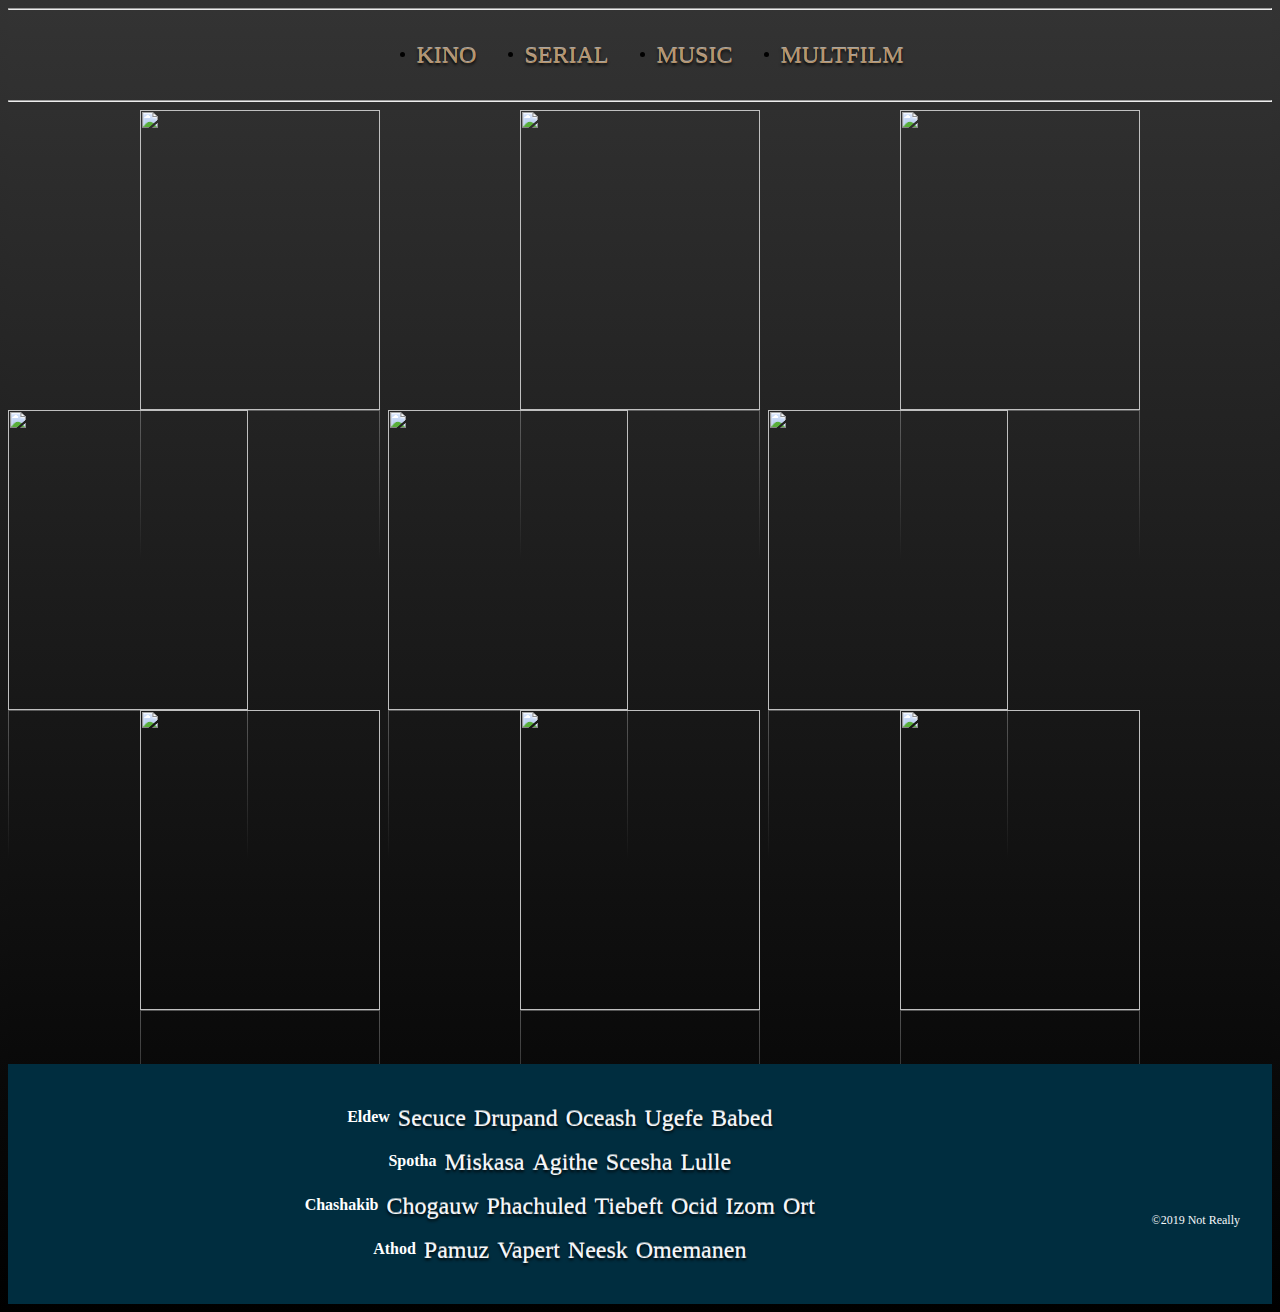
==== index.html @ 8f96cb01 "Add files via upload" ====
<!DOCTYPE html>
<html lang="en">

<head>
    <link rel="stylesheet" href="cloud.css">
    <link rel="stylesheet" href="cards.css">
    <link rel="stylesheet" href="footer.css">
    <link rel="stylesheet" href="style.css">
    <meta charset="UTF-8">
    <meta http-equiv="X-UA-Compatible" content="IE=edge">
    <meta name="viewport" content="width=device-width, initial-scale=1.0">
    <title>KinoGo</title>
</head>

<body>
    <!--menu  -->
    
    <hr>
    <center>
        <table >
            <tr>
                <td>
                    <nav>
                        <ul class="menu">
                            <li><a href="KINO.html">KINO</a></li>


                        </ul>
                    </nav>
                </td>
                <td></td>
                <td>
                    <nav>
                        <ul class="menu">

                            <li><a href="NETFLIX.html">SERIAL</a></li>

                        </ul>
                    </nav>
                </td>
                <td></td>
                <td>
                    <nav>
                        <ul class="menu">

                            <li><a href="MUSIC.html">MUSIC</a></li>

                        </ul>
                    </nav>
                </td>
                <td></td>
                <td>
                    <nav>
                        <ul class="menu">

                            <li><a href="MULTFILM.html">MULTFILM</a></li>

                        </ul>
                    </nav>
                </td>

            </tr>
        </table>
    </center>
    <hr>
    <!-- icloud -->
    <div class='clouds'>
        <div class='clouds-1'></div>
        <div class='clouds-2'></div>
        <div class='clouds-3'></div>
      </div>
      
    <!-- cards -->

    <center>
        <div class="scene">
            <div class="card">
              <div class="card__face card__face--front">
                <img src="https://get.wallhere.com/photo/1440x1152-px-book-characters-comic-entertainment-marvel-superhero-1661849.jpg" />
              </div>
              <div class="card__face card__face--back">
                <img src="https://i.imgur.com/zGajB89.jpg" />
              </div>
            </div>
            <div class="card">
              <div class="card__face card__face--front">
                <img src="https://media.gqitalia.it/photos/5dde8dd45c24a50008373556/master/w_450" />
              </div>
              <div class="card__face card__face--back">
                <img src="https://i.memurhaber.com/storage/files/images/2021/01/30/netflix-2Y1M.jpg" />
              </div>
            </div>
            <div class="card">
              <div class="card__face card__face--front">
                <img src="https://peerscommunications.com/wp-content/uploads/2017/06/170520_Ushuaia_Ants_AR_003.jpg" />
              </div>
              <div class="card__face card__face--back">
                <img src="https://mir-s3-cdn-cf.behance.net/project_modules/1400/ec23da77220237.5c812157d4611.jpg" />
              </div>
            </div>
          </div>
    </center>
    <div class="scene">
        <div class="card">
          <div class="card__face card__face--front">
            <img src="https://ivbb.ru/domain_dependent/ivbb.ru/uploadify/ea925c9c25bba48c670a0df76b5f66f4.jpg" />
          </div>
          <div class="card__face card__face--back">
            <img src="https://i.pinimg.com/originals/6e/23/a2/6e23a2c92ea63ccd00172a6d58de8784.jpg" />
          </div>
        </div>
        <div class="card">
          <div class="card__face card__face--front">
            <img src="https://c-ash.smule.com/rs-s80/arr/d2/4d/12d10b97-7884-41d4-ad68-0d35ddee8ca6_1024.jpg" />
          </div>
          <div class="card__face card__face--back">
            <img src="https://storage.vsemayki.ru/images/0/1/1702/1702473/previews/people_1_pad_front_white_500.jpg" />
          </div>
        </div>
        <div class="card">
          <div class="card__face card__face--front">
            <img src="https://98.img.avito.st/1280x960/5644055898.jpg" />
          </div>
          <div class="card__face card__face--back">
            <img src="https://on-desktop.com/wps/2019Movies_Avengers_movie_logo__Final_2019_on_black_background_134655_.jpg" />
          </div>
        </div>
      </div>
      <center>
        <div class="scene">
            <div class="card">
              <div class="card__face card__face--front">
                <img src="https://123images.co/movies/1230118689-cover-Bean.jpg" />
              </div>
              <div class="card__face card__face--back">
                <img src="https://yt3.ggpht.com/ytc/AKedOLQd-NNOjLSsd2pYsgfZKLnsWhhAaGlq3ByKj42v=s900-c-k-c0x00ffffff-no-rj" />
              </div>
            </div>
            <div class="card">
              <div class="card__face card__face--front">
                <img src="https://sfwallpaper.com/images/ra-one-wallpapers-7.jpg" />
              </div>
              <div class="card__face card__face--back">
                <img src="https://cdn1.vectorstock.com/i/1000x1000/85/20/bollywood-indian-cinema-film-banner-vector-20978520.jpg" />
              </div>
            </div>
            <div class="card">
              <div class="card__face card__face--front">
                <img src="https://www.qualtrics.com/m/assets/blog/wp-content/uploads/2018/10/shutterstock_783024103.jpg" />
              </div>
              <div class="card__face card__face--back">
                <img src="https://img.wallpapersafari.com/tablet/1536/2048/8/92/2oQTuX.jpg" />
              </div>
            </div>
          </div>
      </center>
      
    <!-- footer boshlandi -->
    <br><br><br>
    <div>
     
        <div class="main"></div>
        <div class="footer">
          <div class="bubbles">
            <div class="bubble" style="--size:4.8436909089153035rem; --distance:7.703247791414514rem; --position:43.08534248690945%; --time:2.9923914651624837s; --delay:-2.530406075568427s;"></div>
            <div class="bubble" style="--size:3.8053738165896966rem; --distance:7.496958463695273rem; --position:2.122734325105167%; --time:3.3609518720122478s; --delay:-2.205857907399626s;"></div>
            <div class="bubble" style="--size:4.245391003540157rem; --distance:7.684398647634795rem; --position:3.0133934113496785%; --time:3.281449524153247s; --delay:-3.6645976041377524s;"></div>
            <div class="bubble" style="--size:2.1448042249776673rem; --distance:9.4200720912188rem; --position:67.13509320763403%; --time:2.874307173230625s; --delay:-3.794015926933732s;"></div>
            <div class="bubble" style="--size:2.1017282247334625rem; --distance:9.61971379171845rem; --position:74.23284272844437%; --time:3.4275333671443864s; --delay:-2.3726718737148698s;"></div>
            <div class="bubble" style="--size:5.004476713509907rem; --distance:8.939396537647884rem; --position:41.337132465689905%; --time:2.5105134458905574s; --delay:-3.0852374140205407s;"></div>
            <div class="bubble" style="--size:4.612124645361498rem; --distance:6.532901316641849rem; --position:96.38952345709397%; --time:2.873922741221822s; --delay:-2.9304983496564385s;"></div>
            <div class="bubble" style="--size:3.67298529265185rem; --distance:7.306356578279278rem; --position:39.237649511849085%; --time:3.9197575457588276s; --delay:-2.513045507375196s;"></div>
            <div class="bubble" style="--size:4.718684244779582rem; --distance:8.26749252769137rem; --position:96.204359836238%; --time:2.938500645315232s; --delay:-2.6210310131819745s;"></div>
            <div class="bubble" style="--size:5.519944112950829rem; --distance:6.905675693982235rem; --position:63.831923220033346%; --time:2.647543105737079s; --delay:-2.123616926542606s;"></div>
            <div class="bubble" style="--size:4.598879805563963rem; --distance:9.449833134748644rem; --position:11.64141292482848%; --time:2.362751681468336s; --delay:-3.7233774254697045s;"></div>
            <div class="bubble" style="--size:2.5134324173372677rem; --distance:9.71983674606605rem; --position:51.63288987735035%; --time:3.809838185515778s; --delay:-3.7876836068134665s;"></div>
            <div class="bubble" style="--size:2.448864519131509rem; --distance:7.904373887066755rem; --position:68.82726773620836%; --time:3.126274170441706s; --delay:-3.9470154669211475s;"></div>
            <div class="bubble" style="--size:3.010228711600117rem; --distance:9.258680539425765rem; --position:36.89721868485263%; --time:2.823215686078926s; --delay:-2.890295856790698s;"></div>
            <div class="bubble" style="--size:5.62493467206488rem; --distance:7.381774333112323rem; --position:63.34656644087116%; --time:3.718219068423884s; --delay:-3.918626235290835s;"></div>
            <div class="bubble" style="--size:3.0057274962805565rem; --distance:9.104486680414528rem; --position:39.21021059513021%; --time:3.4133253290047376s; --delay:-2.454949118429213s;"></div>
            <div class="bubble" style="--size:4.960331059368712rem; --distance:8.962892165273395rem; --position:82.52675621459142%; --time:2.6803310225075534s; --delay:-3.5374520648501164s;"></div>
            <div class="bubble" style="--size:5.627762071694799rem; --distance:8.37898860248394rem; --position:68.27006984504425%; --time:2.6383951636502063s; --delay:-2.134224871276006s;"></div>
            <div class="bubble" style="--size:5.853724819112477rem; --distance:7.873667985953613rem; --position:75.48526584303983%; --time:3.394798396319456s; --delay:-2.8083933431117116s;"></div>
            <div class="bubble" style="--size:5.9398480241051335rem; --distance:7.429118514366297rem; --position:92.72245160608617%; --time:3.177815242528899s; --delay:-2.404184645112944s;"></div>
            <div class="bubble" style="--size:2.439357149187659rem; --distance:6.749536514938886rem; --position:20.060296555754075%; --time:3.256775309754085s; --delay:-3.6238573392282762s;"></div>
            <div class="bubble" style="--size:2.2395226365255407rem; --distance:7.708262767370497rem; --position:5.79856668810811%; --time:2.9834783166556846s; --delay:-2.523553408453023s;"></div>
            <div class="bubble" style="--size:3.3500105897537624rem; --distance:8.249138166347308rem; --position:23.565342453283694%; --time:2.793996995940344s; --delay:-3.345214497257661s;"></div>
            <div class="bubble" style="--size:4.8076031098747904rem; --distance:7.463213090126332rem; --position:56.87726189615258%; --time:2.5238765614706944s; --delay:-2.206396767303543s;"></div>
            <div class="bubble" style="--size:3.2672805944337755rem; --distance:7.871910685188206rem; --position:34.31002664529463%; --time:2.428726459219504s; --delay:-2.5557234685309758s;"></div>
            <div class="bubble" style="--size:3.416344246624554rem; --distance:9.849020443527678rem; --position:61.06063996622227%; --time:2.985432641382378s; --delay:-2.989432477606338s;"></div>
            <div class="bubble" style="--size:5.978855606419549rem; --distance:9.496581732816317rem; --position:101.26399302811112%; --time:3.3190342191367166s; --delay:-2.8787017314511028s;"></div>
            <div class="bubble" style="--size:4.862753122291161rem; --distance:9.504997803128084rem; --position:99.50361974351277%; --time:2.822094792845156s; --delay:-3.117630978122073s;"></div>
            <div class="bubble" style="--size:2.168158495737038rem; --distance:6.492601682047056rem; --position:64.76514085232171%; --time:2.5451862738225857s; --delay:-2.651106525923327s;"></div>
            <div class="bubble" style="--size:3.297079215965348rem; --distance:7.395102666905172rem; --position:7.7283788014527754%; --time:2.558260921051228s; --delay:-2.1656785755134225s;"></div>
            <div class="bubble" style="--size:5.953709452008038rem; --distance:8.646078231542884rem; --position:20.952668759751656%; --time:3.0901580142872116s; --delay:-2.3722399699389602s;"></div>
            <div class="bubble" style="--size:4.49752103532192rem; --distance:8.843094836046967rem; --position:79.1999316785362%; --time:2.8674886459790634s; --delay:-2.395028261864478s;"></div>
            <div class="bubble" style="--size:5.218941486634177rem; --distance:9.662626786124243rem; --position:95.14185050214597%; --time:3.368363302434963s; --delay:-3.005502408939157s;"></div>
            <div class="bubble" style="--size:3.9588352792148838rem; --distance:7.613279154220747rem; --position:61.32333697014779%; --time:3.817744275374658s; --delay:-2.941920290122716s;"></div>
            <div class="bubble" style="--size:5.737576721346976rem; --distance:7.659962172796184rem; --position:15.742606867072219%; --time:3.010804141962269s; --delay:-2.660317634818165s;"></div>
            <div class="bubble" style="--size:4.579988213209687rem; --distance:6.991122561196143rem; --position:10.853905701461336%; --time:3.7459105895323868s; --delay:-3.748019252102981s;"></div>
            <div class="bubble" style="--size:3.982423063650555rem; --distance:9.107333376085101rem; --position:5.864094421686643%; --time:2.393026811859977s; --delay:-2.299531949047705s;"></div>
            <div class="bubble" style="--size:2.8500281022822236rem; --distance:9.303157693409382rem; --position:31.784225211782392%; --time:3.711213914637443s; --delay:-2.0411907544755037s;"></div>
            <div class="bubble" style="--size:3.6104506130596965rem; --distance:9.010581320102974rem; --position:29.14422273953621%; --time:2.788270930983639s; --delay:-3.4106344274448603s;"></div>
            <div class="bubble" style="--size:2.015953454048409rem; --distance:7.5532054136067455rem; --position:0.7744691046140169%; --time:2.135164856309622s; --delay:-3.473994166206914s;"></div>
            <div class="bubble" style="--size:5.629665027685289rem; --distance:7.0030732542930325rem; --position:86.5259222894044%; --time:2.2484904630032845s; --delay:-2.915027320210526s;"></div>
            <div class="bubble" style="--size:4.220305868950982rem; --distance:9.51052098659412rem; --position:32.50303565255251%; --time:2.1250287666168064s; --delay:-2.854352275011831s;"></div>
            <div class="bubble" style="--size:4.7746623993131205rem; --distance:8.793143000554192rem; --position:16.821080603648888%; --time:2.6427118352671792s; --delay:-3.525736246052827s;"></div>
            <div class="bubble" style="--size:5.509841177017924rem; --distance:9.302283735384762rem; --position:29.951951790029362%; --time:2.8580624906885235s; --delay:-3.4128199893315s;"></div>
            <div class="bubble" style="--size:5.457878597649892rem; --distance:9.515424507482093rem; --position:66.10227413756594%; --time:2.3845342292827088s; --delay:-2.406550079847942s;"></div>
            <div class="bubble" style="--size:2.0541844484868985rem; --distance:9.320889420745493rem; --position:83.06655783885589%; --time:3.3505148185672704s; --delay:-2.292550628406899s;"></div>
            <div class="bubble" style="--size:5.238824499591081rem; --distance:6.058788258538271rem; --position:47.52463799829391%; --time:2.797835856564552s; --delay:-2.439405713333046s;"></div>
            <div class="bubble" style="--size:3.435019027372487rem; --distance:6.475530858195309rem; --position:68.41899548366395%; --time:3.4123077396814283s; --delay:-3.761251687463485s;"></div>
            <div class="bubble" style="--size:3.3252515003814302rem; --distance:8.94138289886665rem; --position:-3.814623281625009%; --time:2.438728934931499s; --delay:-2.2674412958509373s;"></div>
            <div class="bubble" style="--size:5.854395830521067rem; --distance:7.6773332353689305rem; --position:6.0711344250685855%; --time:2.1359182335415308s; --delay:-3.568168342228178s;"></div>
            <div class="bubble" style="--size:3.021539972607475rem; --distance:9.373086151155489rem; --position:58.04974339238017%; --time:3.441681859848895s; --delay:-2.4811058264680086s;"></div>
            <div class="bubble" style="--size:2.2512586508617707rem; --distance:7.377008180370898rem; --position:79.32244183687821%; --time:2.821127166068864s; --delay:-3.1162162160291618s;"></div>
            <div class="bubble" style="--size:3.9789517398297463rem; --distance:8.46449300272211rem; --position:72.25892600116364%; --time:3.8453835866044828s; --delay:-2.2049735242191617s;"></div>
            <div class="bubble" style="--size:2.979268447766901rem; --distance:8.151809538073678rem; --position:65.15633329785999%; --time:2.1833727932906632s; --delay:-2.3081842840759266s;"></div>
            <div class="bubble" style="--size:3.9961043890390266rem; --distance:9.140022069714487rem; --position:-3.1448260441713805%; --time:3.9911716454427113s; --delay:-2.812977212016212s;"></div>
            <div class="bubble" style="--size:3.0215152943410315rem; --distance:9.764396118967273rem; --position:65.1564643480488%; --time:3.5227583807708425s; --delay:-3.1585919762756025s;"></div>
            <div class="bubble" style="--size:2.727701411055059rem; --distance:7.218110068088537rem; --position:72.39168913248076%; --time:2.3501159746443987s; --delay:-2.161657225797021s;"></div>
            <div class="bubble" style="--size:3.083355659998019rem; --distance:7.1732135320879475rem; --position:6.757411846075737%; --time:2.358705876056984s; --delay:-2.97608167890185s;"></div>
            <div class="bubble" style="--size:4.2741926919432975rem; --distance:6.486437295315182rem; --position:60.131856303098274%; --time:3.6466794856370526s; --delay:-2.817621750720523s;"></div>
            <div class="bubble" style="--size:2.1519845497964702rem; --distance:6.118550491604238rem; --position:36.1907726775582%; --time:2.2597612081629657s; --delay:-2.0003603686659206s;"></div>
            <div class="bubble" style="--size:4.482029318675527rem; --distance:7.595327840738071rem; --position:55.91858151956551%; --time:2.2186777443935624s; --delay:-3.548334263216015s;"></div>
            <div class="bubble" style="--size:4.645780025702566rem; --distance:9.845919894695674rem; --position:4.545575556265328%; --time:2.6367489561237787s; --delay:-3.757882750322202s;"></div>
            <div class="bubble" style="--size:3.9814394978825414rem; --distance:6.875418498728276rem; --position:81.29603040975232%; --time:2.286131341289712s; --delay:-2.0708019485249354s;"></div>
            <div class="bubble" style="--size:3.6293698656987816rem; --distance:8.785083210862817rem; --position:54.114700085799576%; --time:3.9642743475303837s; --delay:-2.4862848042996144s;"></div>
            <div class="bubble" style="--size:3.4539721466008055rem; --distance:8.503463154745805rem; --position:18.340009140439065%; --time:3.973086218260249s; --delay:-3.7689812562385363s;"></div>
            <div class="bubble" style="--size:2.91208035635934rem; --distance:8.625199050070105rem; --position:45.20164240112991%; --time:3.5288851553508405s; --delay:-2.428460957192093s;"></div>
            <div class="bubble" style="--size:4.498540599925983rem; --distance:8.648764134812819rem; --position:47.77850067223031%; --time:2.1274709133494505s; --delay:-3.7939416310813847s;"></div>
            <div class="bubble" style="--size:5.692498731649108rem; --distance:6.638508381462591rem; --position:72.99190623520099%; --time:3.8444775205894466s; --delay:-2.848603297995774s;"></div>
            <div class="bubble" style="--size:4.966198558676656rem; --distance:9.23140054852475rem; --position:62.6839891112176%; --time:2.101934520788729s; --delay:-3.2698448170080674s;"></div>
            <div class="bubble" style="--size:5.876176520406477rem; --distance:8.817173449015069rem; --position:5.727321669713794%; --time:2.5777251471628073s; --delay:-2.0252183249675015s;"></div>
            <div class="bubble" style="--size:3.7685028238319225rem; --distance:9.150947443648723rem; --position:69.39004293711767%; --time:3.414691166594033s; --delay:-2.6584859606734472s;"></div>
            <div class="bubble" style="--size:4.811660920618497rem; --distance:8.352709980985171rem; --position:89.17734256638218%; --time:2.1676128737584754s; --delay:-2.439648380617449s;"></div>
            <div class="bubble" style="--size:4.57386471616402rem; --distance:7.264058016431909rem; --position:24.04524790799899%; --time:3.7034007995096485s; --delay:-3.8263565156081665s;"></div>
            <div class="bubble" style="--size:3.146388282194958rem; --distance:7.7329539329550645rem; --position:97.95633745354702%; --time:3.3532557949739235s; --delay:-3.064022729684425s;"></div>
            <div class="bubble" style="--size:2.491552461775971rem; --distance:8.540678124629668rem; --position:88.28014175735848%; --time:2.5151503630792593s; --delay:-3.0298407331263335s;"></div>
            <div class="bubble" style="--size:5.734557235869862rem; --distance:8.414353829516523rem; --position:59.7824177324931%; --time:3.4512428543630342s; --delay:-2.82617790137865s;"></div>
            <div class="bubble" style="--size:5.458196187982136rem; --distance:8.694801376935143rem; --position:92.39995400845619%; --time:2.594639303889327s; --delay:-2.1744002633598014s;"></div>
            <div class="bubble" style="--size:5.6498478424668175rem; --distance:7.589200307503659rem; --position:43.9887022013147%; --time:3.9678699787064717s; --delay:-3.039035570920091s;"></div>
            <div class="bubble" style="--size:2.223241063457764rem; --distance:6.612268771231554rem; --position:37.77068164326943%; --time:2.9003556292461767s; --delay:-2.751545057186552s;"></div>
            <div class="bubble" style="--size:3.2448579606694823rem; --distance:9.997089773948748rem; --position:60.85139485787906%; --time:2.2143641690535443s; --delay:-3.481601535881165s;"></div>
            <div class="bubble" style="--size:3.3455304816029106rem; --distance:7.654775862346279rem; --position:85.76289435966012%; --time:2.5668580404732264s; --delay:-2.5451090023352703s;"></div>
            <div class="bubble" style="--size:5.466475875250333rem; --distance:7.147100838765525rem; --position:44.776413372849966%; --time:2.916620805794788s; --delay:-3.1918927710931824s;"></div>
            <div class="bubble" style="--size:3.7822268601472135rem; --distance:9.92547706075497rem; --position:45.21196354794122%; --time:2.556858726454175s; --delay:-3.8565690202828766s;"></div>
            <div class="bubble" style="--size:5.640850670408778rem; --distance:6.8227535188217185rem; --position:30.187581809052546%; --time:3.6985890233502046s; --delay:-3.468905736263373s;"></div>
            <div class="bubble" style="--size:3.222314438463054rem; --distance:8.678423571082462rem; --position:62.26866750261097%; --time:3.9720549094869284s; --delay:-2.7623841776104308s;"></div>
            <div class="bubble" style="--size:3.9871220045373175rem; --distance:6.3039274472634075rem; --position:100.35180877807692%; --time:3.1828633409072444s; --delay:-3.5909408721104725s;"></div>
            <div class="bubble" style="--size:5.531232709446914rem; --distance:8.752086927171149rem; --position:23.20040647983111%; --time:3.645477551553951s; --delay:-2.3190244994322438s;"></div>
            <div class="bubble" style="--size:4.0154049298057695rem; --distance:9.111221520635677rem; --position:18.3623622502878%; --time:2.9462121802993906s; --delay:-2.16062864270124s;"></div>
            <div class="bubble" style="--size:4.718316913428251rem; --distance:9.512549567460981rem; --position:59.7725038927842%; --time:3.2497608452532885s; --delay:-2.092094900609238s;"></div>
            <div class="bubble" style="--size:2.501971103381397rem; --distance:9.160352173571917rem; --position:59.143060997874414%; --time:2.156042170701511s; --delay:-2.383827142064665s;"></div>
            <div class="bubble" style="--size:3.6159197198222754rem; --distance:8.61424729418642rem; --position:61.859198739578474%; --time:2.3569812936735164s; --delay:-2.6163542203576706s;"></div>
            <div class="bubble" style="--size:4.579634558974586rem; --distance:6.120097600533496rem; --position:103.50286489447943%; --time:2.4221181396139757s; --delay:-3.4647558797096925s;"></div>
            <div class="bubble" style="--size:2.953284592310937rem; --distance:7.964663020821071rem; --position:68.59507696566688%; --time:2.199182703644182s; --delay:-3.2767594022035587s;"></div>
            <div class="bubble" style="--size:2.2547481849296043rem; --distance:7.99185886300863rem; --position:25.562207368155047%; --time:3.8969351747807135s; --delay:-2.114930327374146s;"></div>
            <div class="bubble" style="--size:4.065755591363204rem; --distance:7.6538896027071rem; --position:101.07743760203256%; --time:2.375353499364949s; --delay:-2.333465557989425s;"></div>
            <div class="bubble" style="--size:4.843494265097675rem; --distance:7.752053706825644rem; --position:65.5150308614547%; --time:2.8916060087302693s; --delay:-2.9099074921542436s;"></div>
            <div class="bubble" style="--size:2.3039985096786797rem; --distance:7.670485522440712rem; --position:52.81312341690622%; --time:2.273494913608977s; --delay:-3.098090210011079s;"></div>
            <div class="bubble" style="--size:3.7739190422611717rem; --distance:6.459740579868784rem; --position:0.8160104567119646%; --time:3.518513398928417s; --delay:-2.7449363624246472s;"></div>
            <div class="bubble" style="--size:2.9155810617092284rem; --distance:7.702035444184007rem; --position:27.194725548375715%; --time:2.711824533639369s; --delay:-2.899404617898212s;"></div>
            <div class="bubble" style="--size:5.742845430100364rem; --distance:6.854814784833178rem; --position:51.61264963923504%; --time:2.0569242706863147s; --delay:-2.807045910291086s;"></div>
            <div class="bubble" style="--size:3.0397291827162283rem; --distance:8.728175899696634rem; --position:94.3574851512586%; --time:2.331695411200928s; --delay:-3.3199227803734273s;"></div>
            <div class="bubble" style="--size:5.840846284000961rem; --distance:7.667266472410315rem; --position:48.07474474261366%; --time:3.93106029006769s; --delay:-3.021960987155871s;"></div>
            <div class="bubble" style="--size:3.623672995782645rem; --distance:7.156693307937016rem; --position:46.88167532243306%; --time:2.5087901238347614s; --delay:-2.1565661854852007s;"></div>
            <div class="bubble" style="--size:3.2213984038760968rem; --distance:6.044973538735969rem; --position:-0.2957916052173122%; --time:3.85891196679816s; --delay:-3.6664960852856523s;"></div>
            <div class="bubble" style="--size:2.890298367054804rem; --distance:7.638820896559074rem; --position:48.85863178593452%; --time:3.877289032558172s; --delay:-3.8265939697791667s;"></div>
            <div class="bubble" style="--size:2.419766432341418rem; --distance:6.530237114055094rem; --position:57.748624410068395%; --time:2.2631236485077864s; --delay:-3.92563611815085s;"></div>
            <div class="bubble" style="--size:4.271926057891532rem; --distance:6.059848496288378rem; --position:53.1407403287566%; --time:2.000474576447054s; --delay:-2.216151145207444s;"></div>
            <div class="bubble" style="--size:2.309702889000503rem; --distance:7.250941918170202rem; --position:47.195193195316044%; --time:2.989702068127468s; --delay:-2.5586836937165693s;"></div>
            <div class="bubble" style="--size:5.696830670733078rem; --distance:9.792066264281349rem; --position:101.42359260799726%; --time:3.258531484794824s; --delay:-2.3408983918783273s;"></div>
            <div class="bubble" style="--size:4.474532166350195rem; --distance:9.32832783646321rem; --position:70.23811198283084%; --time:2.736190114291878s; --delay:-2.934342986652837s;"></div>
            <div class="bubble" style="--size:2.7424492950643042rem; --distance:6.63255187944247rem; --position:19.528658036454594%; --time:2.8720148791913807s; --delay:-2.5722697077275978s;"></div>
            <div class="bubble" style="--size:4.558063278740994rem; --distance:7.124490106483711rem; --position:40.54410229994234%; --time:3.6054701540047147s; --delay:-3.0053811416085607s;"></div>
            <div class="bubble" style="--size:4.932234381633339rem; --distance:9.61248003654352rem; --position:27.842219744576354%; --time:3.0467274623494616s; --delay:-2.4698307418399774s;"></div>
            <div class="bubble" style="--size:5.192100743905022rem; --distance:9.757707595986886rem; --position:18.888005616347336%; --time:2.5976828442908153s; --delay:-2.122279037482236s;"></div>
            <div class="bubble" style="--size:4.873957136243959rem; --distance:7.969452750431643rem; --position:18.590418049874827%; --time:2.7230410765679114s; --delay:-3.7853869338782133s;"></div>
            <div class="bubble" style="--size:2.4210742171393997rem; --distance:6.140968783647183rem; --position:61.10006205496438%; --time:2.57901331298406s; --delay:-3.1226893332643315s;"></div>
            <div class="bubble" style="--size:4.104556685490009rem; --distance:7.484113380305308rem; --position:47.89215566853818%; --time:2.3600082508902895s; --delay:-2.0759080319971783s;"></div>
            <div class="bubble" style="--size:4.726801173997058rem; --distance:9.544411789416829rem; --position:90.63123024729387%; --time:3.7443260877587425s; --delay:-2.661179383666601s;"></div>
            <div class="bubble" style="--size:4.329085884444302rem; --distance:8.687382896083724rem; --position:80.79648222252878%; --time:3.1537146568050893s; --delay:-3.9802953391242037s;"></div>
            <div class="bubble" style="--size:3.8827591364510514rem; --distance:7.093119026981025rem; --position:85.2466217200068%; --time:3.7875636697146353s; --delay:-2.6463128071766655s;"></div>
            <div class="bubble" style="--size:5.467639169838259rem; --distance:7.334866930218544rem; --position:24.47296949514333%; --time:2.715049813035084s; --delay:-2.9922111929099104s;"></div>
            <div class="bubble" style="--size:3.2110888529891453rem; --distance:7.887140412380569rem; --position:5.529496630174924%; --time:2.9304902771177517s; --delay:-3.5048617562442668s;"></div>
            <div class="bubble" style="--size:3.435086213730112rem; --distance:8.254220029356166rem; --position:9.421202013309461%; --time:3.127667935208413s; --delay:-2.939928004137425s;"></div>
            <div class="bubble" style="--size:3.6500542192000793rem; --distance:9.51804349002775rem; --position:6.989676155586002%; --time:3.3835886231162133s; --delay:-2.38252248804383s;"></div>
            <div class="bubble" style="--size:4.632003861694586rem; --distance:8.45921469834289rem; --position:83.30580315717576%; --time:2.8918521728233766s; --delay:-2.787612324321662s;"></div>
            <div class="bubble" style="--size:3.942961228273046rem; --distance:9.626596422074122rem; --position:82.28950989157056%; --time:3.9087838748698878s; --delay:-3.6063303825599666s;"></div>
            <div class="bubble" style="--size:2.5136456956439206rem; --distance:7.435128075267018rem; --position:10.227606059548659%; --time:3.9056555137715145s; --delay:-3.0398419699820844s;"></div>
            <div class="bubble" style="--size:4.260178041323944rem; --distance:7.646604770552397rem; --position:13.740538404636343%; --time:3.488518711628271s; --delay:-3.200693619126879s;"></div>
          </div>
          <div class="content">
            <div>
              <div><b>Eldew</b><a href="#">Secuce</a><a href="#">Drupand</a><a href="#">Oceash</a><a href="#">Ugefe</a><a href="#">Babed</a></div>
              <div><b>Spotha</b><a href="#">Miskasa</a><a href="#">Agithe</a><a href="#">Scesha</a><a href="#">Lulle</a></div>
              <div><b>Chashakib</b><a href="#">Chogauw</a><a href="#">Phachuled</a><a href="#">Tiebeft</a><a href="#">Ocid</a><a href="#">Izom</a><a href="#">Ort</a></div>
              <div><b>Athod</b><a href="#">Pamuz</a><a href="#">Vapert</a><a href="#">Neesk</a><a href="#">Omemanen</a></div>
            </div>
            <div><a class="image" href="https://codepen.io/z-" target="_blank" style="background-image: url(&quot;https://s3-us-west-2.amazonaws.com/s.cdpn.io/199011/happy.svg&quot;)"></a>
              <p>©2019 Not Really</p>
            </div>
          </div>
        </div>
        <svg style="position:fixed; top:100vh">
          <defs>
            <filter id="blob">
              <feGaussianBlur in="SourceGraphic" stdDeviation="10" result="blur"></feGaussianBlur>
              <feColorMatrix in="blur" mode="matrix" values="1 0 0 0 0  0 1 0 0 0  0 0 1 0 0  0 0 0 19 -9" result="blob"></feColorMatrix>
              <feComposite in="SourceGraphic" in2="blob" operator="atop"></feComposite>
            </filter>
          </defs>
        </svg>
         </div>
</body>

</html>
---- cloud.css ----
/* What do you have to be scared of?
 *
 * Lorin Tackett, July 2013
 * http://lorintackett.com 
 */
 @import url(https://fonts.googleapis.com/css?family=Oswald);
 @keyframes clouds-loop-1 {
   to {
     background-position: -1000px 0;
   }
 }
 .clouds-1 {
   background-image: url("https://s.cdpn.io/15514/clouds_2.png");
   animation: clouds-loop-1 20s infinite linear;
 }
 
 @keyframes clouds-loop-2 {
   to {
     background-position: -1000px 0;
   }
 }
 .clouds-2 {
   background-image: url("https://s.cdpn.io/15514/clouds_1.png");
   animation: clouds-loop-2 15s infinite linear;
 }
 
 @keyframes clouds-loop-3 {
   to {
     background-position: -1579px 0;
   }
 }
 .clouds-3 {
   background-image: url("https://s.cdpn.io/15514/clouds_3.png");
   animation: clouds-loop-3 17s infinite linear;
 }
 
 html,
 /* body {
   font-family: "Oswald", sans-serif;
   height: 100%;
   padding: 0;
   margin: 0;
 } */
 
 body {
   background: url('[data-uri]');
   background: -webkit-gradient(linear, 50% 0%, 50% 100%, color-stop(0%, #333333), color-stop(100%, #000000));
   background: -moz-linear-gradient(#333333, #000000);
   background: -webkit-linear-gradient(#333333, #000000);
   background: linear-gradient(#333333, #000000);
   text-align: center;
   vertical-align: middle;
 }
 body a {
   display: inline-block;
   vertical-align: middle;
   *vertical-align: auto;
   *zoom: 1;
   *display: inline;
   position: relative;
   text-align: right;
   text-decoration: none;
   font-weight: normal;
   font-size: 1.5em;
   line-height: 1.5em;
   margin: 0;
   color: #b8956b;
   text-shadow: 0 -1px 0 rgba(250, 248, 245, 0.6), 0 2px 3px #000;
 }
 body a span {
   display: block;
 }
 
 .clouds {
   filter: progid:DXImageTransform.Microsoft.Alpha(Opacity=40);
   opacity: 0.4;
   pointer-events: none;
   position: absolute;
   overflow: hidden;
   top: 0;
   left: 0;
   right: 0;
   height: 100%;
 }
 
 .clouds-1,
 .clouds-2,
 .clouds-3 {
   background-repeat: repeat-x;
   position: absolute;
   top: 0;
   right: 0;
   left: 0;
   height: 500px;
 }
---- cards.css ----
/* body {
    display: flex;
    justify-content: center;
    align-items: center;
    height: 100vh;
    background: black;
  } */
  
  .scene {
    width: 1000px;
    display: flex;
    justify-content: space-between;
    perspective: 800px;
  }
  .scene .card {
    position: relative;
    width: 240px;
    height: 300px;
    color: white;
    cursor: pointer;
    transition: 1s ease-in-out;
    transform-style: preserve-3d;
  }
  .scene .card:hover {
    transform: rotateY(0.5turn);
  }
  .scene .card .card__face {
    position: absolute;
    top: 0;
    left: 0;
    width: 100%;
    height: 100%;
    -webkit-backface-visibility: hidden;
            backface-visibility: hidden;
    transition: 1s ease-in-out;
    -webkit-box-reflect: below 0 linear-gradient(transparent, transparent, rgba(0, 0, 0, 0.4));
  }
  .scene .card .card__face img {
    width: 240px;
    height: 300px;
    -o-object-fit: cover;
       object-fit: cover;
  }
  .scene .card .card__face--back {
    transform: rotateY(0.5turn);
  }
---- footer.css ----
/* body {
    display: grid;
    grid-template-rows: 1fr auto;
    grid-template-areas: "main" "footer";
    overflow-x: hidden;
    background: #F5F7FA;
    min-height: 100vh;
    font-family: "Open Sans", sans-serif;
  } */
  body .footer {
    z-index: 1;
    --footer-background:#002d3f;
    display: grid;
    position: relative;
    grid-area: footer;
    min-height: 12rem;
  }
  body .footer .bubbles {
    position: absolute;
    top: 0;
    left: 0;
    right: 0;
    height: 1rem;
    background: var(--footer-background);
    filter: url("#blob");
  }
  body .footer .bubbles .bubble {
    position: absolute;
    left: var(--position, 50%);
    background: var(--footer-background);
    border-radius: 100%;
    -webkit-animation: bubble-size var(--time, 4s) ease-in infinite var(--delay, 0s), bubble-move var(--time, 4s) ease-in infinite var(--delay, 0s);
            animation: bubble-size var(--time, 4s) ease-in infinite var(--delay, 0s), bubble-move var(--time, 4s) ease-in infinite var(--delay, 0s);
    transform: translate(-50%, 100%);
  }
  body .footer .content {
    z-index: 2;
    display: grid;
    grid-template-columns: 1fr auto;
    grid-gap: 4rem;
    padding: 2rem;
    background: var(--footer-background);
  }
  body .footer .content a, body .footer .content p {
    color: #F5F7FA;
    text-decoration: none;
  }
  body .footer .content b {
    color: white;
  }
  body .footer .content p {
    margin: 0;
    font-size: 0.75rem;
  }
  body .footer .content > div {
    display: flex;
    flex-direction: column;
    justify-content: center;
  }
  body .footer .content > div > div {
    margin: 0.25rem 0;
  }
  body .footer .content > div > div > * {
    margin-right: 0.5rem;
  }
  body .footer .content > div .image {
    align-self: center;
    width: 4rem;
    height: 4rem;
    margin: 0.25rem 0;
    background-size: cover;
    background-position: center;
  }
  
  @-webkit-keyframes bubble-size {
    0%, 75% {
      width: var(--size, 4rem);
      height: var(--size, 4rem);
    }
    100% {
      width: 0rem;
      height: 0rem;
    }
  }
  
  @keyframes bubble-size {
    0%, 75% {
      width: var(--size, 4rem);
      height: var(--size, 4rem);
    }
    100% {
      width: 0rem;
      height: 0rem;
    }
  }
  @-webkit-keyframes bubble-move {
    0% {
      bottom: -4rem;
    }
    100% {
      bottom: var(--distance, 10rem);
    }
  }
  @keyframes bubble-move {
    0% {
      bottom: -4rem;
    }
    100% {
      bottom: var(--distance, 10rem);
    }
  }
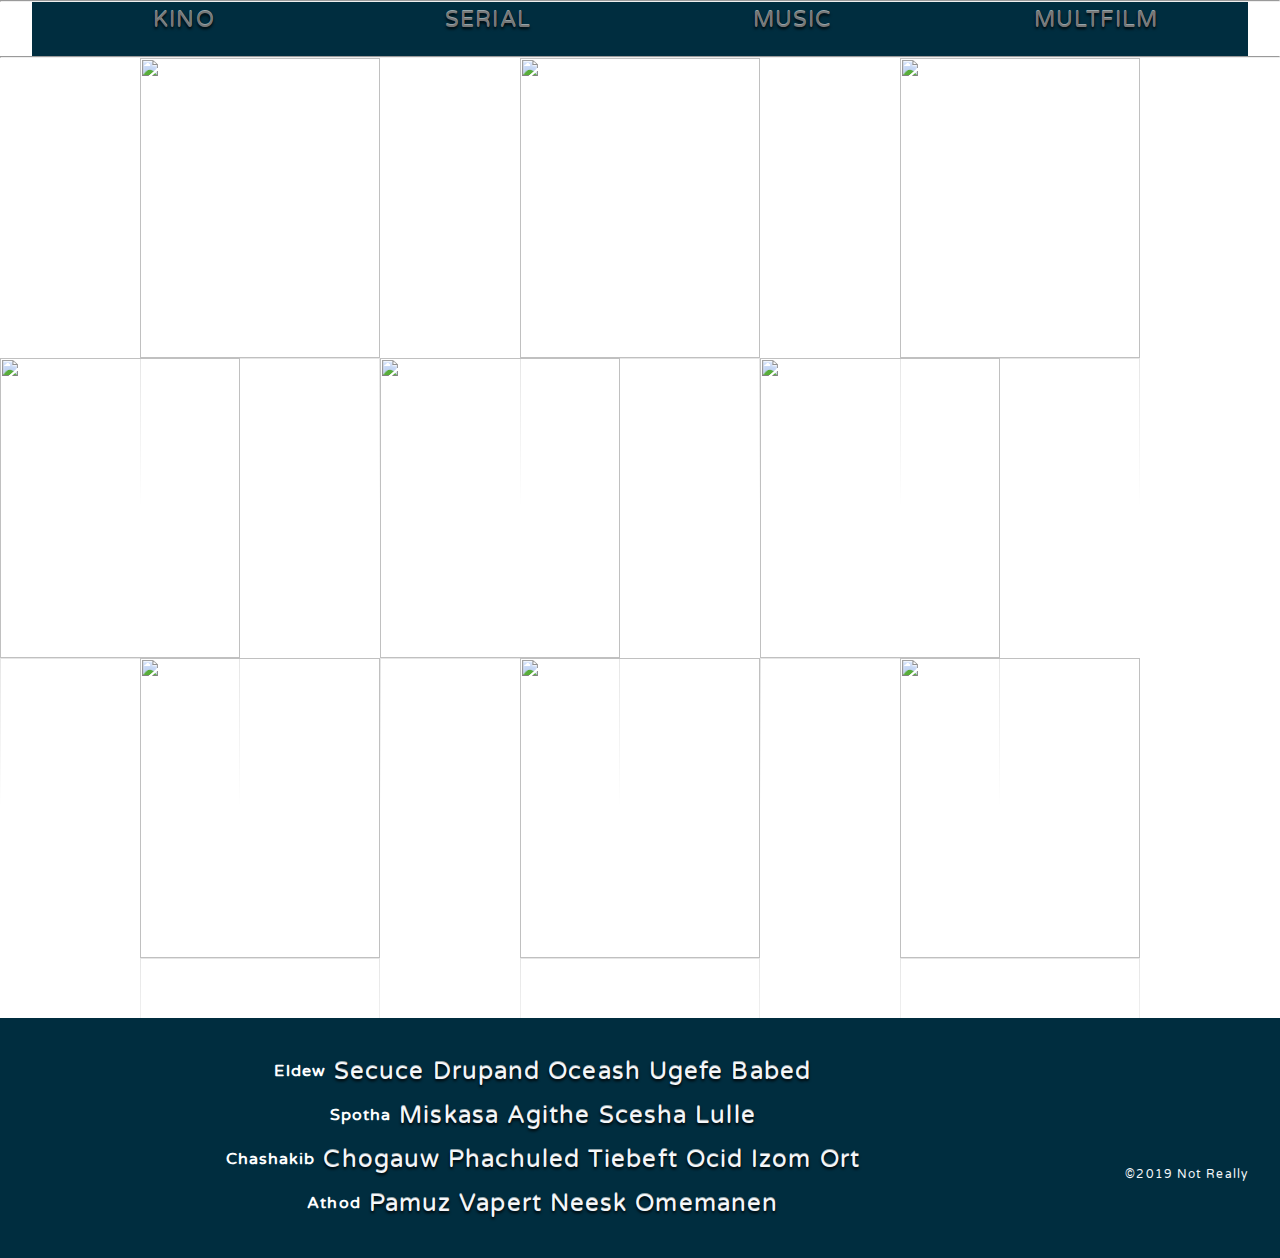
==== commit d167f9f3: "Signed-off-by: ibrohimadhamov <ibrohimadhamov55gmail.com>" ====
--- a/index.html
+++ b/index.html
@@ -1,318 +1,318 @@
-<!DOCTYPE html>
-<html lang="en">
-
-<head>
-    <link rel="stylesheet" href="cloud.css">
-    <link rel="stylesheet" href="cards.css">
-    <link rel="stylesheet" href="footer.css">
-    <link rel="stylesheet" href="style.css">
-    <meta charset="UTF-8">
-    <meta http-equiv="X-UA-Compatible" content="IE=edge">
-    <meta name="viewport" content="width=device-width, initial-scale=1.0">
-    <title>KinoGo</title>
-</head>
-
-<body>
-    <!--menu  -->
-    
-    <hr>
-    <center>
-        <table >
-            <tr>
-                <td>
-                    <nav>
-                        <ul class="menu">
-                            <li><a href="KINO.html">KINO</a></li>
-
-
-                        </ul>
-                    </nav>
-                </td>
-                <td></td>
-                <td>
-                    <nav>
-                        <ul class="menu">
-
-                            <li><a href="NETFLIX.html">SERIAL</a></li>
-
-                        </ul>
-                    </nav>
-                </td>
-                <td></td>
-                <td>
-                    <nav>
-                        <ul class="menu">
-
-                            <li><a href="MUSIC.html">MUSIC</a></li>
-
-                        </ul>
-                    </nav>
-                </td>
-                <td></td>
-                <td>
-                    <nav>
-                        <ul class="menu">
-
-                            <li><a href="MULTFILM.html">MULTFILM</a></li>
-
-                        </ul>
-                    </nav>
-                </td>
-
-            </tr>
-        </table>
-    </center>
-    <hr>
-    <!-- icloud -->
-    <div class='clouds'>
-        <div class='clouds-1'></div>
-        <div class='clouds-2'></div>
-        <div class='clouds-3'></div>
-      </div>
-      
-    <!-- cards -->
-
-    <center>
-        <div class="scene">
-            <div class="card">
-              <div class="card__face card__face--front">
-                <img src="https://get.wallhere.com/photo/1440x1152-px-book-characters-comic-entertainment-marvel-superhero-1661849.jpg" />
-              </div>
-              <div class="card__face card__face--back">
-                <img src="https://i.imgur.com/zGajB89.jpg" />
-              </div>
-            </div>
-            <div class="card">
-              <div class="card__face card__face--front">
-                <img src="https://media.gqitalia.it/photos/5dde8dd45c24a50008373556/master/w_450" />
-              </div>
-              <div class="card__face card__face--back">
-                <img src="https://i.memurhaber.com/storage/files/images/2021/01/30/netflix-2Y1M.jpg" />
-              </div>
-            </div>
-            <div class="card">
-              <div class="card__face card__face--front">
-                <img src="https://peerscommunications.com/wp-content/uploads/2017/06/170520_Ushuaia_Ants_AR_003.jpg" />
-              </div>
-              <div class="card__face card__face--back">
-                <img src="https://mir-s3-cdn-cf.behance.net/project_modules/1400/ec23da77220237.5c812157d4611.jpg" />
-              </div>
-            </div>
-          </div>
-    </center>
-    <div class="scene">
-        <div class="card">
-          <div class="card__face card__face--front">
-            <img src="https://ivbb.ru/domain_dependent/ivbb.ru/uploadify/ea925c9c25bba48c670a0df76b5f66f4.jpg" />
-          </div>
-          <div class="card__face card__face--back">
-            <img src="https://i.pinimg.com/originals/6e/23/a2/6e23a2c92ea63ccd00172a6d58de8784.jpg" />
-          </div>
-        </div>
-        <div class="card">
-          <div class="card__face card__face--front">
-            <img src="https://c-ash.smule.com/rs-s80/arr/d2/4d/12d10b97-7884-41d4-ad68-0d35ddee8ca6_1024.jpg" />
-          </div>
-          <div class="card__face card__face--back">
-            <img src="https://storage.vsemayki.ru/images/0/1/1702/1702473/previews/people_1_pad_front_white_500.jpg" />
-          </div>
-        </div>
-        <div class="card">
-          <div class="card__face card__face--front">
-            <img src="https://98.img.avito.st/1280x960/5644055898.jpg" />
-          </div>
-          <div class="card__face card__face--back">
-            <img src="https://on-desktop.com/wps/2019Movies_Avengers_movie_logo__Final_2019_on_black_background_134655_.jpg" />
-          </div>
-        </div>
-      </div>
-      <center>
-        <div class="scene">
-            <div class="card">
-              <div class="card__face card__face--front">
-                <img src="https://123images.co/movies/1230118689-cover-Bean.jpg" />
-              </div>
-              <div class="card__face card__face--back">
-                <img src="https://yt3.ggpht.com/ytc/AKedOLQd-NNOjLSsd2pYsgfZKLnsWhhAaGlq3ByKj42v=s900-c-k-c0x00ffffff-no-rj" />
-              </div>
-            </div>
-            <div class="card">
-              <div class="card__face card__face--front">
-                <img src="https://sfwallpaper.com/images/ra-one-wallpapers-7.jpg" />
-              </div>
-              <div class="card__face card__face--back">
-                <img src="https://cdn1.vectorstock.com/i/1000x1000/85/20/bollywood-indian-cinema-film-banner-vector-20978520.jpg" />
-              </div>
-            </div>
-            <div class="card">
-              <div class="card__face card__face--front">
-                <img src="https://www.qualtrics.com/m/assets/blog/wp-content/uploads/2018/10/shutterstock_783024103.jpg" />
-              </div>
-              <div class="card__face card__face--back">
-                <img src="https://img.wallpapersafari.com/tablet/1536/2048/8/92/2oQTuX.jpg" />
-              </div>
-            </div>
-          </div>
-      </center>
-      
-    <!-- footer boshlandi -->
-    <br><br><br>
-    <div>
-     
-        <div class="main"></div>
-        <div class="footer">
-          <div class="bubbles">
-            <div class="bubble" style="--size:4.8436909089153035rem; --distance:7.703247791414514rem; --position:43.08534248690945%; --time:2.9923914651624837s; --delay:-2.530406075568427s;"></div>
-            <div class="bubble" style="--size:3.8053738165896966rem; --distance:7.496958463695273rem; --position:2.122734325105167%; --time:3.3609518720122478s; --delay:-2.205857907399626s;"></div>
-            <div class="bubble" style="--size:4.245391003540157rem; --distance:7.684398647634795rem; --position:3.0133934113496785%; --time:3.281449524153247s; --delay:-3.6645976041377524s;"></div>
-            <div class="bubble" style="--size:2.1448042249776673rem; --distance:9.4200720912188rem; --position:67.13509320763403%; --time:2.874307173230625s; --delay:-3.794015926933732s;"></div>
-            <div class="bubble" style="--size:2.1017282247334625rem; --distance:9.61971379171845rem; --position:74.23284272844437%; --time:3.4275333671443864s; --delay:-2.3726718737148698s;"></div>
-            <div class="bubble" style="--size:5.004476713509907rem; --distance:8.939396537647884rem; --position:41.337132465689905%; --time:2.5105134458905574s; --delay:-3.0852374140205407s;"></div>
-            <div class="bubble" style="--size:4.612124645361498rem; --distance:6.532901316641849rem; --position:96.38952345709397%; --time:2.873922741221822s; --delay:-2.9304983496564385s;"></div>
-            <div class="bubble" style="--size:3.67298529265185rem; --distance:7.306356578279278rem; --position:39.237649511849085%; --time:3.9197575457588276s; --delay:-2.513045507375196s;"></div>
-            <div class="bubble" style="--size:4.718684244779582rem; --distance:8.26749252769137rem; --position:96.204359836238%; --time:2.938500645315232s; --delay:-2.6210310131819745s;"></div>
-            <div class="bubble" style="--size:5.519944112950829rem; --distance:6.905675693982235rem; --position:63.831923220033346%; --time:2.647543105737079s; --delay:-2.123616926542606s;"></div>
-            <div class="bubble" style="--size:4.598879805563963rem; --distance:9.449833134748644rem; --position:11.64141292482848%; --time:2.362751681468336s; --delay:-3.7233774254697045s;"></div>
-            <div class="bubble" style="--size:2.5134324173372677rem; --distance:9.71983674606605rem; --position:51.63288987735035%; --time:3.809838185515778s; --delay:-3.7876836068134665s;"></div>
-            <div class="bubble" style="--size:2.448864519131509rem; --distance:7.904373887066755rem; --position:68.82726773620836%; --time:3.126274170441706s; --delay:-3.9470154669211475s;"></div>
-            <div class="bubble" style="--size:3.010228711600117rem; --distance:9.258680539425765rem; --position:36.89721868485263%; --time:2.823215686078926s; --delay:-2.890295856790698s;"></div>
-            <div class="bubble" style="--size:5.62493467206488rem; --distance:7.381774333112323rem; --position:63.34656644087116%; --time:3.718219068423884s; --delay:-3.918626235290835s;"></div>
-            <div class="bubble" style="--size:3.0057274962805565rem; --distance:9.104486680414528rem; --position:39.21021059513021%; --time:3.4133253290047376s; --delay:-2.454949118429213s;"></div>
-            <div class="bubble" style="--size:4.960331059368712rem; --distance:8.962892165273395rem; --position:82.52675621459142%; --time:2.6803310225075534s; --delay:-3.5374520648501164s;"></div>
-            <div class="bubble" style="--size:5.627762071694799rem; --distance:8.37898860248394rem; --position:68.27006984504425%; --time:2.6383951636502063s; --delay:-2.134224871276006s;"></div>
-            <div class="bubble" style="--size:5.853724819112477rem; --distance:7.873667985953613rem; --position:75.48526584303983%; --time:3.394798396319456s; --delay:-2.8083933431117116s;"></div>
-            <div class="bubble" style="--size:5.9398480241051335rem; --distance:7.429118514366297rem; --position:92.72245160608617%; --time:3.177815242528899s; --delay:-2.404184645112944s;"></div>
-            <div class="bubble" style="--size:2.439357149187659rem; --distance:6.749536514938886rem; --position:20.060296555754075%; --time:3.256775309754085s; --delay:-3.6238573392282762s;"></div>
-            <div class="bubble" style="--size:2.2395226365255407rem; --distance:7.708262767370497rem; --position:5.79856668810811%; --time:2.9834783166556846s; --delay:-2.523553408453023s;"></div>
-            <div class="bubble" style="--size:3.3500105897537624rem; --distance:8.249138166347308rem; --position:23.565342453283694%; --time:2.793996995940344s; --delay:-3.345214497257661s;"></div>
-            <div class="bubble" style="--size:4.8076031098747904rem; --distance:7.463213090126332rem; --position:56.87726189615258%; --time:2.5238765614706944s; --delay:-2.206396767303543s;"></div>
-            <div class="bubble" style="--size:3.2672805944337755rem; --distance:7.871910685188206rem; --position:34.31002664529463%; --time:2.428726459219504s; --delay:-2.5557234685309758s;"></div>
-            <div class="bubble" style="--size:3.416344246624554rem; --distance:9.849020443527678rem; --position:61.06063996622227%; --time:2.985432641382378s; --delay:-2.989432477606338s;"></div>
-            <div class="bubble" style="--size:5.978855606419549rem; --distance:9.496581732816317rem; --position:101.26399302811112%; --time:3.3190342191367166s; --delay:-2.8787017314511028s;"></div>
-            <div class="bubble" style="--size:4.862753122291161rem; --distance:9.504997803128084rem; --position:99.50361974351277%; --time:2.822094792845156s; --delay:-3.117630978122073s;"></div>
-            <div class="bubble" style="--size:2.168158495737038rem; --distance:6.492601682047056rem; --position:64.76514085232171%; --time:2.5451862738225857s; --delay:-2.651106525923327s;"></div>
-            <div class="bubble" style="--size:3.297079215965348rem; --distance:7.395102666905172rem; --position:7.7283788014527754%; --time:2.558260921051228s; --delay:-2.1656785755134225s;"></div>
-            <div class="bubble" style="--size:5.953709452008038rem; --distance:8.646078231542884rem; --position:20.952668759751656%; --time:3.0901580142872116s; --delay:-2.3722399699389602s;"></div>
-            <div class="bubble" style="--size:4.49752103532192rem; --distance:8.843094836046967rem; --position:79.1999316785362%; --time:2.8674886459790634s; --delay:-2.395028261864478s;"></div>
-            <div class="bubble" style="--size:5.218941486634177rem; --distance:9.662626786124243rem; --position:95.14185050214597%; --time:3.368363302434963s; --delay:-3.005502408939157s;"></div>
-            <div class="bubble" style="--size:3.9588352792148838rem; --distance:7.613279154220747rem; --position:61.32333697014779%; --time:3.817744275374658s; --delay:-2.941920290122716s;"></div>
-            <div class="bubble" style="--size:5.737576721346976rem; --distance:7.659962172796184rem; --position:15.742606867072219%; --time:3.010804141962269s; --delay:-2.660317634818165s;"></div>
-            <div class="bubble" style="--size:4.579988213209687rem; --distance:6.991122561196143rem; --position:10.853905701461336%; --time:3.7459105895323868s; --delay:-3.748019252102981s;"></div>
-            <div class="bubble" style="--size:3.982423063650555rem; --distance:9.107333376085101rem; --position:5.864094421686643%; --time:2.393026811859977s; --delay:-2.299531949047705s;"></div>
-            <div class="bubble" style="--size:2.8500281022822236rem; --distance:9.303157693409382rem; --position:31.784225211782392%; --time:3.711213914637443s; --delay:-2.0411907544755037s;"></div>
-            <div class="bubble" style="--size:3.6104506130596965rem; --distance:9.010581320102974rem; --position:29.14422273953621%; --time:2.788270930983639s; --delay:-3.4106344274448603s;"></div>
-            <div class="bubble" style="--size:2.015953454048409rem; --distance:7.5532054136067455rem; --position:0.7744691046140169%; --time:2.135164856309622s; --delay:-3.473994166206914s;"></div>
-            <div class="bubble" style="--size:5.629665027685289rem; --distance:7.0030732542930325rem; --position:86.5259222894044%; --time:2.2484904630032845s; --delay:-2.915027320210526s;"></div>
-            <div class="bubble" style="--size:4.220305868950982rem; --distance:9.51052098659412rem; --position:32.50303565255251%; --time:2.1250287666168064s; --delay:-2.854352275011831s;"></div>
-            <div class="bubble" style="--size:4.7746623993131205rem; --distance:8.793143000554192rem; --position:16.821080603648888%; --time:2.6427118352671792s; --delay:-3.525736246052827s;"></div>
-            <div class="bubble" style="--size:5.509841177017924rem; --distance:9.302283735384762rem; --position:29.951951790029362%; --time:2.8580624906885235s; --delay:-3.4128199893315s;"></div>
-            <div class="bubble" style="--size:5.457878597649892rem; --distance:9.515424507482093rem; --position:66.10227413756594%; --time:2.3845342292827088s; --delay:-2.406550079847942s;"></div>
-            <div class="bubble" style="--size:2.0541844484868985rem; --distance:9.320889420745493rem; --position:83.06655783885589%; --time:3.3505148185672704s; --delay:-2.292550628406899s;"></div>
-            <div class="bubble" style="--size:5.238824499591081rem; --distance:6.058788258538271rem; --position:47.52463799829391%; --time:2.797835856564552s; --delay:-2.439405713333046s;"></div>
-            <div class="bubble" style="--size:3.435019027372487rem; --distance:6.475530858195309rem; --position:68.41899548366395%; --time:3.4123077396814283s; --delay:-3.761251687463485s;"></div>
-            <div class="bubble" style="--size:3.3252515003814302rem; --distance:8.94138289886665rem; --position:-3.814623281625009%; --time:2.438728934931499s; --delay:-2.2674412958509373s;"></div>
-            <div class="bubble" style="--size:5.854395830521067rem; --distance:7.6773332353689305rem; --position:6.0711344250685855%; --time:2.1359182335415308s; --delay:-3.568168342228178s;"></div>
-            <div class="bubble" style="--size:3.021539972607475rem; --distance:9.373086151155489rem; --position:58.04974339238017%; --time:3.441681859848895s; --delay:-2.4811058264680086s;"></div>
-            <div class="bubble" style="--size:2.2512586508617707rem; --distance:7.377008180370898rem; --position:79.32244183687821%; --time:2.821127166068864s; --delay:-3.1162162160291618s;"></div>
-            <div class="bubble" style="--size:3.9789517398297463rem; --distance:8.46449300272211rem; --position:72.25892600116364%; --time:3.8453835866044828s; --delay:-2.2049735242191617s;"></div>
-            <div class="bubble" style="--size:2.979268447766901rem; --distance:8.151809538073678rem; --position:65.15633329785999%; --time:2.1833727932906632s; --delay:-2.3081842840759266s;"></div>
-            <div class="bubble" style="--size:3.9961043890390266rem; --distance:9.140022069714487rem; --position:-3.1448260441713805%; --time:3.9911716454427113s; --delay:-2.812977212016212s;"></div>
-            <div class="bubble" style="--size:3.0215152943410315rem; --distance:9.764396118967273rem; --position:65.1564643480488%; --time:3.5227583807708425s; --delay:-3.1585919762756025s;"></div>
-            <div class="bubble" style="--size:2.727701411055059rem; --distance:7.218110068088537rem; --position:72.39168913248076%; --time:2.3501159746443987s; --delay:-2.161657225797021s;"></div>
-            <div class="bubble" style="--size:3.083355659998019rem; --distance:7.1732135320879475rem; --position:6.757411846075737%; --time:2.358705876056984s; --delay:-2.97608167890185s;"></div>
-            <div class="bubble" style="--size:4.2741926919432975rem; --distance:6.486437295315182rem; --position:60.131856303098274%; --time:3.6466794856370526s; --delay:-2.817621750720523s;"></div>
-            <div class="bubble" style="--size:2.1519845497964702rem; --distance:6.118550491604238rem; --position:36.1907726775582%; --time:2.2597612081629657s; --delay:-2.0003603686659206s;"></div>
-            <div class="bubble" style="--size:4.482029318675527rem; --distance:7.595327840738071rem; --position:55.91858151956551%; --time:2.2186777443935624s; --delay:-3.548334263216015s;"></div>
-            <div class="bubble" style="--size:4.645780025702566rem; --distance:9.845919894695674rem; --position:4.545575556265328%; --time:2.6367489561237787s; --delay:-3.757882750322202s;"></div>
-            <div class="bubble" style="--size:3.9814394978825414rem; --distance:6.875418498728276rem; --position:81.29603040975232%; --time:2.286131341289712s; --delay:-2.0708019485249354s;"></div>
-            <div class="bubble" style="--size:3.6293698656987816rem; --distance:8.785083210862817rem; --position:54.114700085799576%; --time:3.9642743475303837s; --delay:-2.4862848042996144s;"></div>
-            <div class="bubble" style="--size:3.4539721466008055rem; --distance:8.503463154745805rem; --position:18.340009140439065%; --time:3.973086218260249s; --delay:-3.7689812562385363s;"></div>
-            <div class="bubble" style="--size:2.91208035635934rem; --distance:8.625199050070105rem; --position:45.20164240112991%; --time:3.5288851553508405s; --delay:-2.428460957192093s;"></div>
-            <div class="bubble" style="--size:4.498540599925983rem; --distance:8.648764134812819rem; --position:47.77850067223031%; --time:2.1274709133494505s; --delay:-3.7939416310813847s;"></div>
-            <div class="bubble" style="--size:5.692498731649108rem; --distance:6.638508381462591rem; --position:72.99190623520099%; --time:3.8444775205894466s; --delay:-2.848603297995774s;"></div>
-            <div class="bubble" style="--size:4.966198558676656rem; --distance:9.23140054852475rem; --position:62.6839891112176%; --time:2.101934520788729s; --delay:-3.2698448170080674s;"></div>
-            <div class="bubble" style="--size:5.876176520406477rem; --distance:8.817173449015069rem; --position:5.727321669713794%; --time:2.5777251471628073s; --delay:-2.0252183249675015s;"></div>
-            <div class="bubble" style="--size:3.7685028238319225rem; --distance:9.150947443648723rem; --position:69.39004293711767%; --time:3.414691166594033s; --delay:-2.6584859606734472s;"></div>
-            <div class="bubble" style="--size:4.811660920618497rem; --distance:8.352709980985171rem; --position:89.17734256638218%; --time:2.1676128737584754s; --delay:-2.439648380617449s;"></div>
-            <div class="bubble" style="--size:4.57386471616402rem; --distance:7.264058016431909rem; --position:24.04524790799899%; --time:3.7034007995096485s; --delay:-3.8263565156081665s;"></div>
-            <div class="bubble" style="--size:3.146388282194958rem; --distance:7.7329539329550645rem; --position:97.95633745354702%; --time:3.3532557949739235s; --delay:-3.064022729684425s;"></div>
-            <div class="bubble" style="--size:2.491552461775971rem; --distance:8.540678124629668rem; --position:88.28014175735848%; --time:2.5151503630792593s; --delay:-3.0298407331263335s;"></div>
-            <div class="bubble" style="--size:5.734557235869862rem; --distance:8.414353829516523rem; --position:59.7824177324931%; --time:3.4512428543630342s; --delay:-2.82617790137865s;"></div>
-            <div class="bubble" style="--size:5.458196187982136rem; --distance:8.694801376935143rem; --position:92.39995400845619%; --time:2.594639303889327s; --delay:-2.1744002633598014s;"></div>
-            <div class="bubble" style="--size:5.6498478424668175rem; --distance:7.589200307503659rem; --position:43.9887022013147%; --time:3.9678699787064717s; --delay:-3.039035570920091s;"></div>
-            <div class="bubble" style="--size:2.223241063457764rem; --distance:6.612268771231554rem; --position:37.77068164326943%; --time:2.9003556292461767s; --delay:-2.751545057186552s;"></div>
-            <div class="bubble" style="--size:3.2448579606694823rem; --distance:9.997089773948748rem; --position:60.85139485787906%; --time:2.2143641690535443s; --delay:-3.481601535881165s;"></div>
-            <div class="bubble" style="--size:3.3455304816029106rem; --distance:7.654775862346279rem; --position:85.76289435966012%; --time:2.5668580404732264s; --delay:-2.5451090023352703s;"></div>
-            <div class="bubble" style="--size:5.466475875250333rem; --distance:7.147100838765525rem; --position:44.776413372849966%; --time:2.916620805794788s; --delay:-3.1918927710931824s;"></div>
-            <div class="bubble" style="--size:3.7822268601472135rem; --distance:9.92547706075497rem; --position:45.21196354794122%; --time:2.556858726454175s; --delay:-3.8565690202828766s;"></div>
-            <div class="bubble" style="--size:5.640850670408778rem; --distance:6.8227535188217185rem; --position:30.187581809052546%; --time:3.6985890233502046s; --delay:-3.468905736263373s;"></div>
-            <div class="bubble" style="--size:3.222314438463054rem; --distance:8.678423571082462rem; --position:62.26866750261097%; --time:3.9720549094869284s; --delay:-2.7623841776104308s;"></div>
-            <div class="bubble" style="--size:3.9871220045373175rem; --distance:6.3039274472634075rem; --position:100.35180877807692%; --time:3.1828633409072444s; --delay:-3.5909408721104725s;"></div>
-            <div class="bubble" style="--size:5.531232709446914rem; --distance:8.752086927171149rem; --position:23.20040647983111%; --time:3.645477551553951s; --delay:-2.3190244994322438s;"></div>
-            <div class="bubble" style="--size:4.0154049298057695rem; --distance:9.111221520635677rem; --position:18.3623622502878%; --time:2.9462121802993906s; --delay:-2.16062864270124s;"></div>
-            <div class="bubble" style="--size:4.718316913428251rem; --distance:9.512549567460981rem; --position:59.7725038927842%; --time:3.2497608452532885s; --delay:-2.092094900609238s;"></div>
-            <div class="bubble" style="--size:2.501971103381397rem; --distance:9.160352173571917rem; --position:59.143060997874414%; --time:2.156042170701511s; --delay:-2.383827142064665s;"></div>
-            <div class="bubble" style="--size:3.6159197198222754rem; --distance:8.61424729418642rem; --position:61.859198739578474%; --time:2.3569812936735164s; --delay:-2.6163542203576706s;"></div>
-            <div class="bubble" style="--size:4.579634558974586rem; --distance:6.120097600533496rem; --position:103.50286489447943%; --time:2.4221181396139757s; --delay:-3.4647558797096925s;"></div>
-            <div class="bubble" style="--size:2.953284592310937rem; --distance:7.964663020821071rem; --position:68.59507696566688%; --time:2.199182703644182s; --delay:-3.2767594022035587s;"></div>
-            <div class="bubble" style="--size:2.2547481849296043rem; --distance:7.99185886300863rem; --position:25.562207368155047%; --time:3.8969351747807135s; --delay:-2.114930327374146s;"></div>
-            <div class="bubble" style="--size:4.065755591363204rem; --distance:7.6538896027071rem; --position:101.07743760203256%; --time:2.375353499364949s; --delay:-2.333465557989425s;"></div>
-            <div class="bubble" style="--size:4.843494265097675rem; --distance:7.752053706825644rem; --position:65.5150308614547%; --time:2.8916060087302693s; --delay:-2.9099074921542436s;"></div>
-            <div class="bubble" style="--size:2.3039985096786797rem; --distance:7.670485522440712rem; --position:52.81312341690622%; --time:2.273494913608977s; --delay:-3.098090210011079s;"></div>
-            <div class="bubble" style="--size:3.7739190422611717rem; --distance:6.459740579868784rem; --position:0.8160104567119646%; --time:3.518513398928417s; --delay:-2.7449363624246472s;"></div>
-            <div class="bubble" style="--size:2.9155810617092284rem; --distance:7.702035444184007rem; --position:27.194725548375715%; --time:2.711824533639369s; --delay:-2.899404617898212s;"></div>
-            <div class="bubble" style="--size:5.742845430100364rem; --distance:6.854814784833178rem; --position:51.61264963923504%; --time:2.0569242706863147s; --delay:-2.807045910291086s;"></div>
-            <div class="bubble" style="--size:3.0397291827162283rem; --distance:8.728175899696634rem; --position:94.3574851512586%; --time:2.331695411200928s; --delay:-3.3199227803734273s;"></div>
-            <div class="bubble" style="--size:5.840846284000961rem; --distance:7.667266472410315rem; --position:48.07474474261366%; --time:3.93106029006769s; --delay:-3.021960987155871s;"></div>
-            <div class="bubble" style="--size:3.623672995782645rem; --distance:7.156693307937016rem; --position:46.88167532243306%; --time:2.5087901238347614s; --delay:-2.1565661854852007s;"></div>
-            <div class="bubble" style="--size:3.2213984038760968rem; --distance:6.044973538735969rem; --position:-0.2957916052173122%; --time:3.85891196679816s; --delay:-3.6664960852856523s;"></div>
-            <div class="bubble" style="--size:2.890298367054804rem; --distance:7.638820896559074rem; --position:48.85863178593452%; --time:3.877289032558172s; --delay:-3.8265939697791667s;"></div>
-            <div class="bubble" style="--size:2.419766432341418rem; --distance:6.530237114055094rem; --position:57.748624410068395%; --time:2.2631236485077864s; --delay:-3.92563611815085s;"></div>
-            <div class="bubble" style="--size:4.271926057891532rem; --distance:6.059848496288378rem; --position:53.1407403287566%; --time:2.000474576447054s; --delay:-2.216151145207444s;"></div>
-            <div class="bubble" style="--size:2.309702889000503rem; --distance:7.250941918170202rem; --position:47.195193195316044%; --time:2.989702068127468s; --delay:-2.5586836937165693s;"></div>
-            <div class="bubble" style="--size:5.696830670733078rem; --distance:9.792066264281349rem; --position:101.42359260799726%; --time:3.258531484794824s; --delay:-2.3408983918783273s;"></div>
-            <div class="bubble" style="--size:4.474532166350195rem; --distance:9.32832783646321rem; --position:70.23811198283084%; --time:2.736190114291878s; --delay:-2.934342986652837s;"></div>
-            <div class="bubble" style="--size:2.7424492950643042rem; --distance:6.63255187944247rem; --position:19.528658036454594%; --time:2.8720148791913807s; --delay:-2.5722697077275978s;"></div>
-            <div class="bubble" style="--size:4.558063278740994rem; --distance:7.124490106483711rem; --position:40.54410229994234%; --time:3.6054701540047147s; --delay:-3.0053811416085607s;"></div>
-            <div class="bubble" style="--size:4.932234381633339rem; --distance:9.61248003654352rem; --position:27.842219744576354%; --time:3.0467274623494616s; --delay:-2.4698307418399774s;"></div>
-            <div class="bubble" style="--size:5.192100743905022rem; --distance:9.757707595986886rem; --position:18.888005616347336%; --time:2.5976828442908153s; --delay:-2.122279037482236s;"></div>
-            <div class="bubble" style="--size:4.873957136243959rem; --distance:7.969452750431643rem; --position:18.590418049874827%; --time:2.7230410765679114s; --delay:-3.7853869338782133s;"></div>
-            <div class="bubble" style="--size:2.4210742171393997rem; --distance:6.140968783647183rem; --position:61.10006205496438%; --time:2.57901331298406s; --delay:-3.1226893332643315s;"></div>
-            <div class="bubble" style="--size:4.104556685490009rem; --distance:7.484113380305308rem; --position:47.89215566853818%; --time:2.3600082508902895s; --delay:-2.0759080319971783s;"></div>
-            <div class="bubble" style="--size:4.726801173997058rem; --distance:9.544411789416829rem; --position:90.63123024729387%; --time:3.7443260877587425s; --delay:-2.661179383666601s;"></div>
-            <div class="bubble" style="--size:4.329085884444302rem; --distance:8.687382896083724rem; --position:80.79648222252878%; --time:3.1537146568050893s; --delay:-3.9802953391242037s;"></div>
-            <div class="bubble" style="--size:3.8827591364510514rem; --distance:7.093119026981025rem; --position:85.2466217200068%; --time:3.7875636697146353s; --delay:-2.6463128071766655s;"></div>
-            <div class="bubble" style="--size:5.467639169838259rem; --distance:7.334866930218544rem; --position:24.47296949514333%; --time:2.715049813035084s; --delay:-2.9922111929099104s;"></div>
-            <div class="bubble" style="--size:3.2110888529891453rem; --distance:7.887140412380569rem; --position:5.529496630174924%; --time:2.9304902771177517s; --delay:-3.5048617562442668s;"></div>
-            <div class="bubble" style="--size:3.435086213730112rem; --distance:8.254220029356166rem; --position:9.421202013309461%; --time:3.127667935208413s; --delay:-2.939928004137425s;"></div>
-            <div class="bubble" style="--size:3.6500542192000793rem; --distance:9.51804349002775rem; --position:6.989676155586002%; --time:3.3835886231162133s; --delay:-2.38252248804383s;"></div>
-            <div class="bubble" style="--size:4.632003861694586rem; --distance:8.45921469834289rem; --position:83.30580315717576%; --time:2.8918521728233766s; --delay:-2.787612324321662s;"></div>
-            <div class="bubble" style="--size:3.942961228273046rem; --distance:9.626596422074122rem; --position:82.28950989157056%; --time:3.9087838748698878s; --delay:-3.6063303825599666s;"></div>
-            <div class="bubble" style="--size:2.5136456956439206rem; --distance:7.435128075267018rem; --position:10.227606059548659%; --time:3.9056555137715145s; --delay:-3.0398419699820844s;"></div>
-            <div class="bubble" style="--size:4.260178041323944rem; --distance:7.646604770552397rem; --position:13.740538404636343%; --time:3.488518711628271s; --delay:-3.200693619126879s;"></div>
-          </div>
-          <div class="content">
-            <div>
-              <div><b>Eldew</b><a href="#">Secuce</a><a href="#">Drupand</a><a href="#">Oceash</a><a href="#">Ugefe</a><a href="#">Babed</a></div>
-              <div><b>Spotha</b><a href="#">Miskasa</a><a href="#">Agithe</a><a href="#">Scesha</a><a href="#">Lulle</a></div>
-              <div><b>Chashakib</b><a href="#">Chogauw</a><a href="#">Phachuled</a><a href="#">Tiebeft</a><a href="#">Ocid</a><a href="#">Izom</a><a href="#">Ort</a></div>
-              <div><b>Athod</b><a href="#">Pamuz</a><a href="#">Vapert</a><a href="#">Neesk</a><a href="#">Omemanen</a></div>
-            </div>
-            <div><a class="image" href="https://codepen.io/z-" target="_blank" style="background-image: url(&quot;https://s3-us-west-2.amazonaws.com/s.cdpn.io/199011/happy.svg&quot;)"></a>
-              <p>©2019 Not Really</p>
-            </div>
-          </div>
-        </div>
-        <svg style="position:fixed; top:100vh">
-          <defs>
-            <filter id="blob">
-              <feGaussianBlur in="SourceGraphic" stdDeviation="10" result="blur"></feGaussianBlur>
-              <feColorMatrix in="blur" mode="matrix" values="1 0 0 0 0  0 1 0 0 0  0 0 1 0 0  0 0 0 19 -9" result="blob"></feColorMatrix>
-              <feComposite in="SourceGraphic" in2="blob" operator="atop"></feComposite>
-            </filter>
-          </defs>
-        </svg>
-         </div>
-</body>
-
+<!DOCTYPE html>
+<html lang="en">
+
+<head>
+    <link rel="stylesheet" href="cloud.css">
+    <link rel="stylesheet" href="cards.css">
+    <link rel="stylesheet" href="footer.css">
+    <link rel="stylesheet" href="style.css">
+    <meta charset="UTF-8">
+    <meta http-equiv="X-UA-Compatible" content="IE=edge">
+    <meta name="viewport" content="width=device-width, initial-scale=1.0">
+    <title>KinoGo</title>
+</head>
+
+<body>
+    <!--menu  -->
+    
+    <hr>
+    <center>
+        <table >
+            <tr>
+                <td>
+                    <nav>
+                        <ul class="menu">
+                            <li><a href="KINO.html">KINO</a></li>
+
+
+                        </ul>
+                    </nav>
+                </td>
+                <td></td>
+                <td>
+                    <nav>
+                        <ul class="menu">
+
+                            <li><a href="NETFLIX.html">SERIAL</a></li>
+
+                        </ul>
+                    </nav>
+                </td>
+                <td></td>
+                <td>
+                    <nav>
+                        <ul class="menu">
+
+                            <li><a href="MUSIC.html">MUSIC</a></li>
+
+                        </ul>
+                    </nav>
+                </td>
+                <td></td>
+                <td>
+                    <nav>
+                        <ul class="menu">
+
+                            <li><a href="MULTFILM.html">MULTFILM</a></li>
+
+                        </ul>
+                    </nav>
+                </td>
+
+            </tr>
+        </table>
+    </center>
+    <hr>
+    <!-- icloud -->
+    <div class='clouds'>
+        <div class='clouds-1'></div>
+        <div class='clouds-2'></div>
+        <div class='clouds-3'></div>
+      </div>
+      
+    <!-- cards -->
+
+    <center>
+        <div class="scene">
+            <div class="card">
+              <div class="card__face card__face--front">
+                <img src="https://get.wallhere.com/photo/1440x1152-px-book-characters-comic-entertainment-marvel-superhero-1661849.jpg" />
+              </div>
+              <div class="card__face card__face--back">
+                <img src="https://i.imgur.com/zGajB89.jpg" />
+              </div>
+            </div>
+            <div class="card">
+              <div class="card__face card__face--front">
+                <img src="https://media.gqitalia.it/photos/5dde8dd45c24a50008373556/master/w_450" />
+              </div>
+              <div class="card__face card__face--back">
+                <img src="https://i.memurhaber.com/storage/files/images/2021/01/30/netflix-2Y1M.jpg" />
+              </div>
+            </div>
+            <div class="card">
+              <div class="card__face card__face--front">
+                <img src="https://peerscommunications.com/wp-content/uploads/2017/06/170520_Ushuaia_Ants_AR_003.jpg" />
+              </div>
+              <div class="card__face card__face--back">
+                <img src="https://mir-s3-cdn-cf.behance.net/project_modules/1400/ec23da77220237.5c812157d4611.jpg" />
+              </div>
+            </div>
+          </div>
+    </center>
+    <div class="scene">
+        <div class="card">
+          <div class="card__face card__face--front">
+            <img src="https://ivbb.ru/domain_dependent/ivbb.ru/uploadify/ea925c9c25bba48c670a0df76b5f66f4.jpg" />
+          </div>
+          <div class="card__face card__face--back">
+            <img src="https://i.pinimg.com/originals/6e/23/a2/6e23a2c92ea63ccd00172a6d58de8784.jpg" />
+          </div>
+        </div>
+        <div class="card">
+          <div class="card__face card__face--front">
+            <img src="https://c-ash.smule.com/rs-s80/arr/d2/4d/12d10b97-7884-41d4-ad68-0d35ddee8ca6_1024.jpg" />
+          </div>
+          <div class="card__face card__face--back">
+            <img src="https://storage.vsemayki.ru/images/0/1/1702/1702473/previews/people_1_pad_front_white_500.jpg" />
+          </div>
+        </div>
+        <div class="card">
+          <div class="card__face card__face--front">
+            <img src="https://98.img.avito.st/1280x960/5644055898.jpg" />
+          </div>
+          <div class="card__face card__face--back">
+            <img src="https://on-desktop.com/wps/2019Movies_Avengers_movie_logo__Final_2019_on_black_background_134655_.jpg" />
+          </div>
+        </div>
+      </div>
+      <center>
+        <div class="scene">
+            <div class="card">
+              <div class="card__face card__face--front">
+                <img src="https://123images.co/movies/1230118689-cover-Bean.jpg" />
+              </div>
+              <div class="card__face card__face--back">
+                <img src="https://yt3.ggpht.com/ytc/AKedOLQd-NNOjLSsd2pYsgfZKLnsWhhAaGlq3ByKj42v=s900-c-k-c0x00ffffff-no-rj" />
+              </div>
+            </div>
+            <div class="card">
+              <div class="card__face card__face--front">
+                <img src="https://sfwallpaper.com/images/ra-one-wallpapers-7.jpg" />
+              </div>
+              <div class="card__face card__face--back">
+                <img src="https://cdn1.vectorstock.com/i/1000x1000/85/20/bollywood-indian-cinema-film-banner-vector-20978520.jpg" />
+              </div>
+            </div>
+            <div class="card">
+              <div class="card__face card__face--front">
+                <img src="https://www.qualtrics.com/m/assets/blog/wp-content/uploads/2018/10/shutterstock_783024103.jpg" />
+              </div>
+              <div class="card__face card__face--back">
+                <img src="https://img.wallpapersafari.com/tablet/1536/2048/8/92/2oQTuX.jpg" />
+              </div>
+            </div>
+          </div>
+      </center>
+      
+    <!-- footer boshlandi -->
+    <br><br><br>
+    <div>
+     
+        <div class="main"></div>
+        <div class="footer">
+          <div class="bubbles">
+            <div class="bubble" style="--size:4.8436909089153035rem; --distance:7.703247791414514rem; --position:43.08534248690945%; --time:2.9923914651624837s; --delay:-2.530406075568427s;"></div>
+            <div class="bubble" style="--size:3.8053738165896966rem; --distance:7.496958463695273rem; --position:2.122734325105167%; --time:3.3609518720122478s; --delay:-2.205857907399626s;"></div>
+            <div class="bubble" style="--size:4.245391003540157rem; --distance:7.684398647634795rem; --position:3.0133934113496785%; --time:3.281449524153247s; --delay:-3.6645976041377524s;"></div>
+            <div class="bubble" style="--size:2.1448042249776673rem; --distance:9.4200720912188rem; --position:67.13509320763403%; --time:2.874307173230625s; --delay:-3.794015926933732s;"></div>
+            <div class="bubble" style="--size:2.1017282247334625rem; --distance:9.61971379171845rem; --position:74.23284272844437%; --time:3.4275333671443864s; --delay:-2.3726718737148698s;"></div>
+            <div class="bubble" style="--size:5.004476713509907rem; --distance:8.939396537647884rem; --position:41.337132465689905%; --time:2.5105134458905574s; --delay:-3.0852374140205407s;"></div>
+            <div class="bubble" style="--size:4.612124645361498rem; --distance:6.532901316641849rem; --position:96.38952345709397%; --time:2.873922741221822s; --delay:-2.9304983496564385s;"></div>
+            <div class="bubble" style="--size:3.67298529265185rem; --distance:7.306356578279278rem; --position:39.237649511849085%; --time:3.9197575457588276s; --delay:-2.513045507375196s;"></div>
+            <div class="bubble" style="--size:4.718684244779582rem; --distance:8.26749252769137rem; --position:96.204359836238%; --time:2.938500645315232s; --delay:-2.6210310131819745s;"></div>
+            <div class="bubble" style="--size:5.519944112950829rem; --distance:6.905675693982235rem; --position:63.831923220033346%; --time:2.647543105737079s; --delay:-2.123616926542606s;"></div>
+            <div class="bubble" style="--size:4.598879805563963rem; --distance:9.449833134748644rem; --position:11.64141292482848%; --time:2.362751681468336s; --delay:-3.7233774254697045s;"></div>
+            <div class="bubble" style="--size:2.5134324173372677rem; --distance:9.71983674606605rem; --position:51.63288987735035%; --time:3.809838185515778s; --delay:-3.7876836068134665s;"></div>
+            <div class="bubble" style="--size:2.448864519131509rem; --distance:7.904373887066755rem; --position:68.82726773620836%; --time:3.126274170441706s; --delay:-3.9470154669211475s;"></div>
+            <div class="bubble" style="--size:3.010228711600117rem; --distance:9.258680539425765rem; --position:36.89721868485263%; --time:2.823215686078926s; --delay:-2.890295856790698s;"></div>
+            <div class="bubble" style="--size:5.62493467206488rem; --distance:7.381774333112323rem; --position:63.34656644087116%; --time:3.718219068423884s; --delay:-3.918626235290835s;"></div>
+            <div class="bubble" style="--size:3.0057274962805565rem; --distance:9.104486680414528rem; --position:39.21021059513021%; --time:3.4133253290047376s; --delay:-2.454949118429213s;"></div>
+            <div class="bubble" style="--size:4.960331059368712rem; --distance:8.962892165273395rem; --position:82.52675621459142%; --time:2.6803310225075534s; --delay:-3.5374520648501164s;"></div>
+            <div class="bubble" style="--size:5.627762071694799rem; --distance:8.37898860248394rem; --position:68.27006984504425%; --time:2.6383951636502063s; --delay:-2.134224871276006s;"></div>
+            <div class="bubble" style="--size:5.853724819112477rem; --distance:7.873667985953613rem; --position:75.48526584303983%; --time:3.394798396319456s; --delay:-2.8083933431117116s;"></div>
+            <div class="bubble" style="--size:5.9398480241051335rem; --distance:7.429118514366297rem; --position:92.72245160608617%; --time:3.177815242528899s; --delay:-2.404184645112944s;"></div>
+            <div class="bubble" style="--size:2.439357149187659rem; --distance:6.749536514938886rem; --position:20.060296555754075%; --time:3.256775309754085s; --delay:-3.6238573392282762s;"></div>
+            <div class="bubble" style="--size:2.2395226365255407rem; --distance:7.708262767370497rem; --position:5.79856668810811%; --time:2.9834783166556846s; --delay:-2.523553408453023s;"></div>
+            <div class="bubble" style="--size:3.3500105897537624rem; --distance:8.249138166347308rem; --position:23.565342453283694%; --time:2.793996995940344s; --delay:-3.345214497257661s;"></div>
+            <div class="bubble" style="--size:4.8076031098747904rem; --distance:7.463213090126332rem; --position:56.87726189615258%; --time:2.5238765614706944s; --delay:-2.206396767303543s;"></div>
+            <div class="bubble" style="--size:3.2672805944337755rem; --distance:7.871910685188206rem; --position:34.31002664529463%; --time:2.428726459219504s; --delay:-2.5557234685309758s;"></div>
+            <div class="bubble" style="--size:3.416344246624554rem; --distance:9.849020443527678rem; --position:61.06063996622227%; --time:2.985432641382378s; --delay:-2.989432477606338s;"></div>
+            <div class="bubble" style="--size:5.978855606419549rem; --distance:9.496581732816317rem; --position:101.26399302811112%; --time:3.3190342191367166s; --delay:-2.8787017314511028s;"></div>
+            <div class="bubble" style="--size:4.862753122291161rem; --distance:9.504997803128084rem; --position:99.50361974351277%; --time:2.822094792845156s; --delay:-3.117630978122073s;"></div>
+            <div class="bubble" style="--size:2.168158495737038rem; --distance:6.492601682047056rem; --position:64.76514085232171%; --time:2.5451862738225857s; --delay:-2.651106525923327s;"></div>
+            <div class="bubble" style="--size:3.297079215965348rem; --distance:7.395102666905172rem; --position:7.7283788014527754%; --time:2.558260921051228s; --delay:-2.1656785755134225s;"></div>
+            <div class="bubble" style="--size:5.953709452008038rem; --distance:8.646078231542884rem; --position:20.952668759751656%; --time:3.0901580142872116s; --delay:-2.3722399699389602s;"></div>
+            <div class="bubble" style="--size:4.49752103532192rem; --distance:8.843094836046967rem; --position:79.1999316785362%; --time:2.8674886459790634s; --delay:-2.395028261864478s;"></div>
+            <div class="bubble" style="--size:5.218941486634177rem; --distance:9.662626786124243rem; --position:95.14185050214597%; --time:3.368363302434963s; --delay:-3.005502408939157s;"></div>
+            <div class="bubble" style="--size:3.9588352792148838rem; --distance:7.613279154220747rem; --position:61.32333697014779%; --time:3.817744275374658s; --delay:-2.941920290122716s;"></div>
+            <div class="bubble" style="--size:5.737576721346976rem; --distance:7.659962172796184rem; --position:15.742606867072219%; --time:3.010804141962269s; --delay:-2.660317634818165s;"></div>
+            <div class="bubble" style="--size:4.579988213209687rem; --distance:6.991122561196143rem; --position:10.853905701461336%; --time:3.7459105895323868s; --delay:-3.748019252102981s;"></div>
+            <div class="bubble" style="--size:3.982423063650555rem; --distance:9.107333376085101rem; --position:5.864094421686643%; --time:2.393026811859977s; --delay:-2.299531949047705s;"></div>
+            <div class="bubble" style="--size:2.8500281022822236rem; --distance:9.303157693409382rem; --position:31.784225211782392%; --time:3.711213914637443s; --delay:-2.0411907544755037s;"></div>
+            <div class="bubble" style="--size:3.6104506130596965rem; --distance:9.010581320102974rem; --position:29.14422273953621%; --time:2.788270930983639s; --delay:-3.4106344274448603s;"></div>
+            <div class="bubble" style="--size:2.015953454048409rem; --distance:7.5532054136067455rem; --position:0.7744691046140169%; --time:2.135164856309622s; --delay:-3.473994166206914s;"></div>
+            <div class="bubble" style="--size:5.629665027685289rem; --distance:7.0030732542930325rem; --position:86.5259222894044%; --time:2.2484904630032845s; --delay:-2.915027320210526s;"></div>
+            <div class="bubble" style="--size:4.220305868950982rem; --distance:9.51052098659412rem; --position:32.50303565255251%; --time:2.1250287666168064s; --delay:-2.854352275011831s;"></div>
+            <div class="bubble" style="--size:4.7746623993131205rem; --distance:8.793143000554192rem; --position:16.821080603648888%; --time:2.6427118352671792s; --delay:-3.525736246052827s;"></div>
+            <div class="bubble" style="--size:5.509841177017924rem; --distance:9.302283735384762rem; --position:29.951951790029362%; --time:2.8580624906885235s; --delay:-3.4128199893315s;"></div>
+            <div class="bubble" style="--size:5.457878597649892rem; --distance:9.515424507482093rem; --position:66.10227413756594%; --time:2.3845342292827088s; --delay:-2.406550079847942s;"></div>
+            <div class="bubble" style="--size:2.0541844484868985rem; --distance:9.320889420745493rem; --position:83.06655783885589%; --time:3.3505148185672704s; --delay:-2.292550628406899s;"></div>
+            <div class="bubble" style="--size:5.238824499591081rem; --distance:6.058788258538271rem; --position:47.52463799829391%; --time:2.797835856564552s; --delay:-2.439405713333046s;"></div>
+            <div class="bubble" style="--size:3.435019027372487rem; --distance:6.475530858195309rem; --position:68.41899548366395%; --time:3.4123077396814283s; --delay:-3.761251687463485s;"></div>
+            <div class="bubble" style="--size:3.3252515003814302rem; --distance:8.94138289886665rem; --position:-3.814623281625009%; --time:2.438728934931499s; --delay:-2.2674412958509373s;"></div>
+            <div class="bubble" style="--size:5.854395830521067rem; --distance:7.6773332353689305rem; --position:6.0711344250685855%; --time:2.1359182335415308s; --delay:-3.568168342228178s;"></div>
+            <div class="bubble" style="--size:3.021539972607475rem; --distance:9.373086151155489rem; --position:58.04974339238017%; --time:3.441681859848895s; --delay:-2.4811058264680086s;"></div>
+            <div class="bubble" style="--size:2.2512586508617707rem; --distance:7.377008180370898rem; --position:79.32244183687821%; --time:2.821127166068864s; --delay:-3.1162162160291618s;"></div>
+            <div class="bubble" style="--size:3.9789517398297463rem; --distance:8.46449300272211rem; --position:72.25892600116364%; --time:3.8453835866044828s; --delay:-2.2049735242191617s;"></div>
+            <div class="bubble" style="--size:2.979268447766901rem; --distance:8.151809538073678rem; --position:65.15633329785999%; --time:2.1833727932906632s; --delay:-2.3081842840759266s;"></div>
+            <div class="bubble" style="--size:3.9961043890390266rem; --distance:9.140022069714487rem; --position:-3.1448260441713805%; --time:3.9911716454427113s; --delay:-2.812977212016212s;"></div>
+            <div class="bubble" style="--size:3.0215152943410315rem; --distance:9.764396118967273rem; --position:65.1564643480488%; --time:3.5227583807708425s; --delay:-3.1585919762756025s;"></div>
+            <div class="bubble" style="--size:2.727701411055059rem; --distance:7.218110068088537rem; --position:72.39168913248076%; --time:2.3501159746443987s; --delay:-2.161657225797021s;"></div>
+            <div class="bubble" style="--size:3.083355659998019rem; --distance:7.1732135320879475rem; --position:6.757411846075737%; --time:2.358705876056984s; --delay:-2.97608167890185s;"></div>
+            <div class="bubble" style="--size:4.2741926919432975rem; --distance:6.486437295315182rem; --position:60.131856303098274%; --time:3.6466794856370526s; --delay:-2.817621750720523s;"></div>
+            <div class="bubble" style="--size:2.1519845497964702rem; --distance:6.118550491604238rem; --position:36.1907726775582%; --time:2.2597612081629657s; --delay:-2.0003603686659206s;"></div>
+            <div class="bubble" style="--size:4.482029318675527rem; --distance:7.595327840738071rem; --position:55.91858151956551%; --time:2.2186777443935624s; --delay:-3.548334263216015s;"></div>
+            <div class="bubble" style="--size:4.645780025702566rem; --distance:9.845919894695674rem; --position:4.545575556265328%; --time:2.6367489561237787s; --delay:-3.757882750322202s;"></div>
+            <div class="bubble" style="--size:3.9814394978825414rem; --distance:6.875418498728276rem; --position:81.29603040975232%; --time:2.286131341289712s; --delay:-2.0708019485249354s;"></div>
+            <div class="bubble" style="--size:3.6293698656987816rem; --distance:8.785083210862817rem; --position:54.114700085799576%; --time:3.9642743475303837s; --delay:-2.4862848042996144s;"></div>
+            <div class="bubble" style="--size:3.4539721466008055rem; --distance:8.503463154745805rem; --position:18.340009140439065%; --time:3.973086218260249s; --delay:-3.7689812562385363s;"></div>
+            <div class="bubble" style="--size:2.91208035635934rem; --distance:8.625199050070105rem; --position:45.20164240112991%; --time:3.5288851553508405s; --delay:-2.428460957192093s;"></div>
+            <div class="bubble" style="--size:4.498540599925983rem; --distance:8.648764134812819rem; --position:47.77850067223031%; --time:2.1274709133494505s; --delay:-3.7939416310813847s;"></div>
+            <div class="bubble" style="--size:5.692498731649108rem; --distance:6.638508381462591rem; --position:72.99190623520099%; --time:3.8444775205894466s; --delay:-2.848603297995774s;"></div>
+            <div class="bubble" style="--size:4.966198558676656rem; --distance:9.23140054852475rem; --position:62.6839891112176%; --time:2.101934520788729s; --delay:-3.2698448170080674s;"></div>
+            <div class="bubble" style="--size:5.876176520406477rem; --distance:8.817173449015069rem; --position:5.727321669713794%; --time:2.5777251471628073s; --delay:-2.0252183249675015s;"></div>
+            <div class="bubble" style="--size:3.7685028238319225rem; --distance:9.150947443648723rem; --position:69.39004293711767%; --time:3.414691166594033s; --delay:-2.6584859606734472s;"></div>
+            <div class="bubble" style="--size:4.811660920618497rem; --distance:8.352709980985171rem; --position:89.17734256638218%; --time:2.1676128737584754s; --delay:-2.439648380617449s;"></div>
+            <div class="bubble" style="--size:4.57386471616402rem; --distance:7.264058016431909rem; --position:24.04524790799899%; --time:3.7034007995096485s; --delay:-3.8263565156081665s;"></div>
+            <div class="bubble" style="--size:3.146388282194958rem; --distance:7.7329539329550645rem; --position:97.95633745354702%; --time:3.3532557949739235s; --delay:-3.064022729684425s;"></div>
+            <div class="bubble" style="--size:2.491552461775971rem; --distance:8.540678124629668rem; --position:88.28014175735848%; --time:2.5151503630792593s; --delay:-3.0298407331263335s;"></div>
+            <div class="bubble" style="--size:5.734557235869862rem; --distance:8.414353829516523rem; --position:59.7824177324931%; --time:3.4512428543630342s; --delay:-2.82617790137865s;"></div>
+            <div class="bubble" style="--size:5.458196187982136rem; --distance:8.694801376935143rem; --position:92.39995400845619%; --time:2.594639303889327s; --delay:-2.1744002633598014s;"></div>
+            <div class="bubble" style="--size:5.6498478424668175rem; --distance:7.589200307503659rem; --position:43.9887022013147%; --time:3.9678699787064717s; --delay:-3.039035570920091s;"></div>
+            <div class="bubble" style="--size:2.223241063457764rem; --distance:6.612268771231554rem; --position:37.77068164326943%; --time:2.9003556292461767s; --delay:-2.751545057186552s;"></div>
+            <div class="bubble" style="--size:3.2448579606694823rem; --distance:9.997089773948748rem; --position:60.85139485787906%; --time:2.2143641690535443s; --delay:-3.481601535881165s;"></div>
+            <div class="bubble" style="--size:3.3455304816029106rem; --distance:7.654775862346279rem; --position:85.76289435966012%; --time:2.5668580404732264s; --delay:-2.5451090023352703s;"></div>
+            <div class="bubble" style="--size:5.466475875250333rem; --distance:7.147100838765525rem; --position:44.776413372849966%; --time:2.916620805794788s; --delay:-3.1918927710931824s;"></div>
+            <div class="bubble" style="--size:3.7822268601472135rem; --distance:9.92547706075497rem; --position:45.21196354794122%; --time:2.556858726454175s; --delay:-3.8565690202828766s;"></div>
+            <div class="bubble" style="--size:5.640850670408778rem; --distance:6.8227535188217185rem; --position:30.187581809052546%; --time:3.6985890233502046s; --delay:-3.468905736263373s;"></div>
+            <div class="bubble" style="--size:3.222314438463054rem; --distance:8.678423571082462rem; --position:62.26866750261097%; --time:3.9720549094869284s; --delay:-2.7623841776104308s;"></div>
+            <div class="bubble" style="--size:3.9871220045373175rem; --distance:6.3039274472634075rem; --position:100.35180877807692%; --time:3.1828633409072444s; --delay:-3.5909408721104725s;"></div>
+            <div class="bubble" style="--size:5.531232709446914rem; --distance:8.752086927171149rem; --position:23.20040647983111%; --time:3.645477551553951s; --delay:-2.3190244994322438s;"></div>
+            <div class="bubble" style="--size:4.0154049298057695rem; --distance:9.111221520635677rem; --position:18.3623622502878%; --time:2.9462121802993906s; --delay:-2.16062864270124s;"></div>
+            <div class="bubble" style="--size:4.718316913428251rem; --distance:9.512549567460981rem; --position:59.7725038927842%; --time:3.2497608452532885s; --delay:-2.092094900609238s;"></div>
+            <div class="bubble" style="--size:2.501971103381397rem; --distance:9.160352173571917rem; --position:59.143060997874414%; --time:2.156042170701511s; --delay:-2.383827142064665s;"></div>
+            <div class="bubble" style="--size:3.6159197198222754rem; --distance:8.61424729418642rem; --position:61.859198739578474%; --time:2.3569812936735164s; --delay:-2.6163542203576706s;"></div>
+            <div class="bubble" style="--size:4.579634558974586rem; --distance:6.120097600533496rem; --position:103.50286489447943%; --time:2.4221181396139757s; --delay:-3.4647558797096925s;"></div>
+            <div class="bubble" style="--size:2.953284592310937rem; --distance:7.964663020821071rem; --position:68.59507696566688%; --time:2.199182703644182s; --delay:-3.2767594022035587s;"></div>
+            <div class="bubble" style="--size:2.2547481849296043rem; --distance:7.99185886300863rem; --position:25.562207368155047%; --time:3.8969351747807135s; --delay:-2.114930327374146s;"></div>
+            <div class="bubble" style="--size:4.065755591363204rem; --distance:7.6538896027071rem; --position:101.07743760203256%; --time:2.375353499364949s; --delay:-2.333465557989425s;"></div>
+            <div class="bubble" style="--size:4.843494265097675rem; --distance:7.752053706825644rem; --position:65.5150308614547%; --time:2.8916060087302693s; --delay:-2.9099074921542436s;"></div>
+            <div class="bubble" style="--size:2.3039985096786797rem; --distance:7.670485522440712rem; --position:52.81312341690622%; --time:2.273494913608977s; --delay:-3.098090210011079s;"></div>
+            <div class="bubble" style="--size:3.7739190422611717rem; --distance:6.459740579868784rem; --position:0.8160104567119646%; --time:3.518513398928417s; --delay:-2.7449363624246472s;"></div>
+            <div class="bubble" style="--size:2.9155810617092284rem; --distance:7.702035444184007rem; --position:27.194725548375715%; --time:2.711824533639369s; --delay:-2.899404617898212s;"></div>
+            <div class="bubble" style="--size:5.742845430100364rem; --distance:6.854814784833178rem; --position:51.61264963923504%; --time:2.0569242706863147s; --delay:-2.807045910291086s;"></div>
+            <div class="bubble" style="--size:3.0397291827162283rem; --distance:8.728175899696634rem; --position:94.3574851512586%; --time:2.331695411200928s; --delay:-3.3199227803734273s;"></div>
+            <div class="bubble" style="--size:5.840846284000961rem; --distance:7.667266472410315rem; --position:48.07474474261366%; --time:3.93106029006769s; --delay:-3.021960987155871s;"></div>
+            <div class="bubble" style="--size:3.623672995782645rem; --distance:7.156693307937016rem; --position:46.88167532243306%; --time:2.5087901238347614s; --delay:-2.1565661854852007s;"></div>
+            <div class="bubble" style="--size:3.2213984038760968rem; --distance:6.044973538735969rem; --position:-0.2957916052173122%; --time:3.85891196679816s; --delay:-3.6664960852856523s;"></div>
+            <div class="bubble" style="--size:2.890298367054804rem; --distance:7.638820896559074rem; --position:48.85863178593452%; --time:3.877289032558172s; --delay:-3.8265939697791667s;"></div>
+            <div class="bubble" style="--size:2.419766432341418rem; --distance:6.530237114055094rem; --position:57.748624410068395%; --time:2.2631236485077864s; --delay:-3.92563611815085s;"></div>
+            <div class="bubble" style="--size:4.271926057891532rem; --distance:6.059848496288378rem; --position:53.1407403287566%; --time:2.000474576447054s; --delay:-2.216151145207444s;"></div>
+            <div class="bubble" style="--size:2.309702889000503rem; --distance:7.250941918170202rem; --position:47.195193195316044%; --time:2.989702068127468s; --delay:-2.5586836937165693s;"></div>
+            <div class="bubble" style="--size:5.696830670733078rem; --distance:9.792066264281349rem; --position:101.42359260799726%; --time:3.258531484794824s; --delay:-2.3408983918783273s;"></div>
+            <div class="bubble" style="--size:4.474532166350195rem; --distance:9.32832783646321rem; --position:70.23811198283084%; --time:2.736190114291878s; --delay:-2.934342986652837s;"></div>
+            <div class="bubble" style="--size:2.7424492950643042rem; --distance:6.63255187944247rem; --position:19.528658036454594%; --time:2.8720148791913807s; --delay:-2.5722697077275978s;"></div>
+            <div class="bubble" style="--size:4.558063278740994rem; --distance:7.124490106483711rem; --position:40.54410229994234%; --time:3.6054701540047147s; --delay:-3.0053811416085607s;"></div>
+            <div class="bubble" style="--size:4.932234381633339rem; --distance:9.61248003654352rem; --position:27.842219744576354%; --time:3.0467274623494616s; --delay:-2.4698307418399774s;"></div>
+            <div class="bubble" style="--size:5.192100743905022rem; --distance:9.757707595986886rem; --position:18.888005616347336%; --time:2.5976828442908153s; --delay:-2.122279037482236s;"></div>
+            <div class="bubble" style="--size:4.873957136243959rem; --distance:7.969452750431643rem; --position:18.590418049874827%; --time:2.7230410765679114s; --delay:-3.7853869338782133s;"></div>
+            <div class="bubble" style="--size:2.4210742171393997rem; --distance:6.140968783647183rem; --position:61.10006205496438%; --time:2.57901331298406s; --delay:-3.1226893332643315s;"></div>
+            <div class="bubble" style="--size:4.104556685490009rem; --distance:7.484113380305308rem; --position:47.89215566853818%; --time:2.3600082508902895s; --delay:-2.0759080319971783s;"></div>
+            <div class="bubble" style="--size:4.726801173997058rem; --distance:9.544411789416829rem; --position:90.63123024729387%; --time:3.7443260877587425s; --delay:-2.661179383666601s;"></div>
+            <div class="bubble" style="--size:4.329085884444302rem; --distance:8.687382896083724rem; --position:80.79648222252878%; --time:3.1537146568050893s; --delay:-3.9802953391242037s;"></div>
+            <div class="bubble" style="--size:3.8827591364510514rem; --distance:7.093119026981025rem; --position:85.2466217200068%; --time:3.7875636697146353s; --delay:-2.6463128071766655s;"></div>
+            <div class="bubble" style="--size:5.467639169838259rem; --distance:7.334866930218544rem; --position:24.47296949514333%; --time:2.715049813035084s; --delay:-2.9922111929099104s;"></div>
+            <div class="bubble" style="--size:3.2110888529891453rem; --distance:7.887140412380569rem; --position:5.529496630174924%; --time:2.9304902771177517s; --delay:-3.5048617562442668s;"></div>
+            <div class="bubble" style="--size:3.435086213730112rem; --distance:8.254220029356166rem; --position:9.421202013309461%; --time:3.127667935208413s; --delay:-2.939928004137425s;"></div>
+            <div class="bubble" style="--size:3.6500542192000793rem; --distance:9.51804349002775rem; --position:6.989676155586002%; --time:3.3835886231162133s; --delay:-2.38252248804383s;"></div>
+            <div class="bubble" style="--size:4.632003861694586rem; --distance:8.45921469834289rem; --position:83.30580315717576%; --time:2.8918521728233766s; --delay:-2.787612324321662s;"></div>
+            <div class="bubble" style="--size:3.942961228273046rem; --distance:9.626596422074122rem; --position:82.28950989157056%; --time:3.9087838748698878s; --delay:-3.6063303825599666s;"></div>
+            <div class="bubble" style="--size:2.5136456956439206rem; --distance:7.435128075267018rem; --position:10.227606059548659%; --time:3.9056555137715145s; --delay:-3.0398419699820844s;"></div>
+            <div class="bubble" style="--size:4.260178041323944rem; --distance:7.646604770552397rem; --position:13.740538404636343%; --time:3.488518711628271s; --delay:-3.200693619126879s;"></div>
+          </div>
+          <div class="content">
+            <div>
+              <div><b>Eldew</b><a href="#">Secuce</a><a href="#">Drupand</a><a href="#">Oceash</a><a href="#">Ugefe</a><a href="#">Babed</a></div>
+              <div><b>Spotha</b><a href="#">Miskasa</a><a href="#">Agithe</a><a href="#">Scesha</a><a href="#">Lulle</a></div>
+              <div><b>Chashakib</b><a href="#">Chogauw</a><a href="#">Phachuled</a><a href="#">Tiebeft</a><a href="#">Ocid</a><a href="#">Izom</a><a href="#">Ort</a></div>
+              <div><b>Athod</b><a href="#">Pamuz</a><a href="#">Vapert</a><a href="#">Neesk</a><a href="#">Omemanen</a></div>
+            </div>
+            <div><a class="image" href="https://codepen.io/z-" target="_blank" style="background-image: url(&quot;https://s3-us-west-2.amazonaws.com/s.cdpn.io/199011/happy.svg&quot;)"></a>
+              <p>©2019 Not Really</p>
+            </div>
+          </div>
+        </div>
+        <svg style="position:fixed; top:100vh">
+          <defs>
+            <filter id="blob">
+              <feGaussianBlur in="SourceGraphic" stdDeviation="10" result="blur"></feGaussianBlur>
+              <feColorMatrix in="blur" mode="matrix" values="1 0 0 0 0  0 1 0 0 0  0 0 1 0 0  0 0 0 19 -9" result="blob"></feColorMatrix>
+              <feComposite in="SourceGraphic" in2="blob" operator="atop"></feComposite>
+            </filter>
+          </defs>
+        </svg>
+         </div>
+</body>
+
 </html>--- a/cloud.css
+++ b/cloud.css
@@ -1,96 +1,96 @@
-/* What do you have to be scared of?
- *
- * Lorin Tackett, July 2013
- * http://lorintackett.com 
- */
- @import url(https://fonts.googleapis.com/css?family=Oswald);
- @keyframes clouds-loop-1 {
-   to {
-     background-position: -1000px 0;
-   }
- }
- .clouds-1 {
-   background-image: url("https://s.cdpn.io/15514/clouds_2.png");
-   animation: clouds-loop-1 20s infinite linear;
- }
- 
- @keyframes clouds-loop-2 {
-   to {
-     background-position: -1000px 0;
-   }
- }
- .clouds-2 {
-   background-image: url("https://s.cdpn.io/15514/clouds_1.png");
-   animation: clouds-loop-2 15s infinite linear;
- }
- 
- @keyframes clouds-loop-3 {
-   to {
-     background-position: -1579px 0;
-   }
- }
- .clouds-3 {
-   background-image: url("https://s.cdpn.io/15514/clouds_3.png");
-   animation: clouds-loop-3 17s infinite linear;
- }
- 
- html,
- /* body {
-   font-family: "Oswald", sans-serif;
-   height: 100%;
-   padding: 0;
-   margin: 0;
- } */
- 
- body {
-   background: url('[data-uri]');
-   background: -webkit-gradient(linear, 50% 0%, 50% 100%, color-stop(0%, #333333), color-stop(100%, #000000));
-   background: -moz-linear-gradient(#333333, #000000);
-   background: -webkit-linear-gradient(#333333, #000000);
-   background: linear-gradient(#333333, #000000);
-   text-align: center;
-   vertical-align: middle;
- }
- body a {
-   display: inline-block;
-   vertical-align: middle;
-   *vertical-align: auto;
-   *zoom: 1;
-   *display: inline;
-   position: relative;
-   text-align: right;
-   text-decoration: none;
-   font-weight: normal;
-   font-size: 1.5em;
-   line-height: 1.5em;
-   margin: 0;
-   color: #b8956b;
-   text-shadow: 0 -1px 0 rgba(250, 248, 245, 0.6), 0 2px 3px #000;
- }
- body a span {
-   display: block;
- }
- 
- .clouds {
-   filter: progid:DXImageTransform.Microsoft.Alpha(Opacity=40);
-   opacity: 0.4;
-   pointer-events: none;
-   position: absolute;
-   overflow: hidden;
-   top: 0;
-   left: 0;
-   right: 0;
-   height: 100%;
- }
- 
- .clouds-1,
- .clouds-2,
- .clouds-3 {
-   background-repeat: repeat-x;
-   position: absolute;
-   top: 0;
-   right: 0;
-   left: 0;
-   height: 500px;
- }
+/* What do you have to be scared of?
+ *
+ * Lorin Tackett, July 2013
+ * http://lorintackett.com 
+ */
+ @import url(https://fonts.googleapis.com/css?family=Oswald);
+ @keyframes clouds-loop-1 {
+   to {
+     background-position: -1000px 0;
+   }
+ }
+ .clouds-1 {
+   background-image: url("https://s.cdpn.io/15514/clouds_2.png");
+   animation: clouds-loop-1 20s infinite linear;
+ }
+ 
+ @keyframes clouds-loop-2 {
+   to {
+     background-position: -1000px 0;
+   }
+ }
+ .clouds-2 {
+   background-image: url("https://s.cdpn.io/15514/clouds_1.png");
+   animation: clouds-loop-2 15s infinite linear;
+ }
+ 
+ @keyframes clouds-loop-3 {
+   to {
+     background-position: -1579px 0;
+   }
+ }
+ .clouds-3 {
+   background-image: url("https://s.cdpn.io/15514/clouds_3.png");
+   animation: clouds-loop-3 17s infinite linear;
+ }
+ 
+ html,
+ /* body {
+   font-family: "Oswald", sans-serif;
+   height: 100%;
+   padding: 0;
+   margin: 0;
+ } */
+ 
+ body {
+   background: url('[data-uri]');
+   background: -webkit-gradient(linear, 50% 0%, 50% 100%, color-stop(0%, #333333), color-stop(100%, #000000));
+   background: -moz-linear-gradient(#333333, #000000);
+   background: -webkit-linear-gradient(#333333, #000000);
+   background: linear-gradient(#333333, #000000);
+   text-align: center;
+   vertical-align: middle;
+ }
+ body a {
+   display: inline-block;
+   vertical-align: middle;
+   *vertical-align: auto;
+   *zoom: 1;
+   *display: inline;
+   position: relative;
+   text-align: right;
+   text-decoration: none;
+   font-weight: normal;
+   font-size: 1.5em;
+   line-height: 1.5em;
+   margin: 0;
+   color: #b8956b;
+   text-shadow: 0 -1px 0 rgba(250, 248, 245, 0.6), 0 2px 3px #000;
+ }
+ body a span {
+   display: block;
+ }
+ 
+ .clouds {
+   filter: progid:DXImageTransform.Microsoft.Alpha(Opacity=40);
+   opacity: 0.4;
+   pointer-events: none;
+   position: absolute;
+   overflow: hidden;
+   top: 0;
+   left: 0;
+   right: 0;
+   height: 100%;
+ }
+ 
+ .clouds-1,
+ .clouds-2,
+ .clouds-3 {
+   background-repeat: repeat-x;
+   position: absolute;
+   top: 0;
+   right: 0;
+   left: 0;
+   height: 500px;
+ }
  --- a/cards.css
+++ b/cards.css
@@ -1,46 +1,46 @@
-/* body {
-    display: flex;
-    justify-content: center;
-    align-items: center;
-    height: 100vh;
-    background: black;
-  } */
-  
-  .scene {
-    width: 1000px;
-    display: flex;
-    justify-content: space-between;
-    perspective: 800px;
-  }
-  .scene .card {
-    position: relative;
-    width: 240px;
-    height: 300px;
-    color: white;
-    cursor: pointer;
-    transition: 1s ease-in-out;
-    transform-style: preserve-3d;
-  }
-  .scene .card:hover {
-    transform: rotateY(0.5turn);
-  }
-  .scene .card .card__face {
-    position: absolute;
-    top: 0;
-    left: 0;
-    width: 100%;
-    height: 100%;
-    -webkit-backface-visibility: hidden;
-            backface-visibility: hidden;
-    transition: 1s ease-in-out;
-    -webkit-box-reflect: below 0 linear-gradient(transparent, transparent, rgba(0, 0, 0, 0.4));
-  }
-  .scene .card .card__face img {
-    width: 240px;
-    height: 300px;
-    -o-object-fit: cover;
-       object-fit: cover;
-  }
-  .scene .card .card__face--back {
-    transform: rotateY(0.5turn);
+/* body {
+    display: flex;
+    justify-content: center;
+    align-items: center;
+    height: 100vh;
+    background: black;
+  } */
+  
+  .scene {
+    width: 1000px;
+    display: flex;
+    justify-content: space-between;
+    perspective: 800px;
+  }
+  .scene .card {
+    position: relative;
+    width: 240px;
+    height: 300px;
+    color: white;
+    cursor: pointer;
+    transition: 1s ease-in-out;
+    transform-style: preserve-3d;
+  }
+  .scene .card:hover {
+    transform: rotateY(0.5turn);
+  }
+  .scene .card .card__face {
+    position: absolute;
+    top: 0;
+    left: 0;
+    width: 100%;
+    height: 100%;
+    -webkit-backface-visibility: hidden;
+            backface-visibility: hidden;
+    transition: 1s ease-in-out;
+    -webkit-box-reflect: below 0 linear-gradient(transparent, transparent, rgba(0, 0, 0, 0.4));
+  }
+  .scene .card .card__face img {
+    width: 240px;
+    height: 300px;
+    -o-object-fit: cover;
+       object-fit: cover;
+  }
+  .scene .card .card__face--back {
+    transform: rotateY(0.5turn);
   }--- a/footer.css
+++ b/footer.css
@@ -1,111 +1,111 @@
-/* body {
-    display: grid;
-    grid-template-rows: 1fr auto;
-    grid-template-areas: "main" "footer";
-    overflow-x: hidden;
-    background: #F5F7FA;
-    min-height: 100vh;
-    font-family: "Open Sans", sans-serif;
-  } */
-  body .footer {
-    z-index: 1;
-    --footer-background:#002d3f;
-    display: grid;
-    position: relative;
-    grid-area: footer;
-    min-height: 12rem;
-  }
-  body .footer .bubbles {
-    position: absolute;
-    top: 0;
-    left: 0;
-    right: 0;
-    height: 1rem;
-    background: var(--footer-background);
-    filter: url("#blob");
-  }
-  body .footer .bubbles .bubble {
-    position: absolute;
-    left: var(--position, 50%);
-    background: var(--footer-background);
-    border-radius: 100%;
-    -webkit-animation: bubble-size var(--time, 4s) ease-in infinite var(--delay, 0s), bubble-move var(--time, 4s) ease-in infinite var(--delay, 0s);
-            animation: bubble-size var(--time, 4s) ease-in infinite var(--delay, 0s), bubble-move var(--time, 4s) ease-in infinite var(--delay, 0s);
-    transform: translate(-50%, 100%);
-  }
-  body .footer .content {
-    z-index: 2;
-    display: grid;
-    grid-template-columns: 1fr auto;
-    grid-gap: 4rem;
-    padding: 2rem;
-    background: var(--footer-background);
-  }
-  body .footer .content a, body .footer .content p {
-    color: #F5F7FA;
-    text-decoration: none;
-  }
-  body .footer .content b {
-    color: white;
-  }
-  body .footer .content p {
-    margin: 0;
-    font-size: 0.75rem;
-  }
-  body .footer .content > div {
-    display: flex;
-    flex-direction: column;
-    justify-content: center;
-  }
-  body .footer .content > div > div {
-    margin: 0.25rem 0;
-  }
-  body .footer .content > div > div > * {
-    margin-right: 0.5rem;
-  }
-  body .footer .content > div .image {
-    align-self: center;
-    width: 4rem;
-    height: 4rem;
-    margin: 0.25rem 0;
-    background-size: cover;
-    background-position: center;
-  }
-  
-  @-webkit-keyframes bubble-size {
-    0%, 75% {
-      width: var(--size, 4rem);
-      height: var(--size, 4rem);
-    }
-    100% {
-      width: 0rem;
-      height: 0rem;
-    }
-  }
-  
-  @keyframes bubble-size {
-    0%, 75% {
-      width: var(--size, 4rem);
-      height: var(--size, 4rem);
-    }
-    100% {
-      width: 0rem;
-      height: 0rem;
-    }
-  }
-  @-webkit-keyframes bubble-move {
-    0% {
-      bottom: -4rem;
-    }
-    100% {
-      bottom: var(--distance, 10rem);
-    }
-  }
-  @keyframes bubble-move {
-    0% {
-      bottom: -4rem;
-    }
-    100% {
-      bottom: var(--distance, 10rem);
-    }
+/* body {
+    display: grid;
+    grid-template-rows: 1fr auto;
+    grid-template-areas: "main" "footer";
+    overflow-x: hidden;
+    background: #F5F7FA;
+    min-height: 100vh;
+    font-family: "Open Sans", sans-serif;
+  } */
+  body .footer {
+    z-index: 1;
+    --footer-background:#002d3f;
+    display: grid;
+    position: relative;
+    grid-area: footer;
+    min-height: 12rem;
+  }
+  body .footer .bubbles {
+    position: absolute;
+    top: 0;
+    left: 0;
+    right: 0;
+    height: 1rem;
+    background: var(--footer-background);
+    filter: url("#blob");
+  }
+  body .footer .bubbles .bubble {
+    position: absolute;
+    left: var(--position, 50%);
+    background: var(--footer-background);
+    border-radius: 100%;
+    -webkit-animation: bubble-size var(--time, 4s) ease-in infinite var(--delay, 0s), bubble-move var(--time, 4s) ease-in infinite var(--delay, 0s);
+            animation: bubble-size var(--time, 4s) ease-in infinite var(--delay, 0s), bubble-move var(--time, 4s) ease-in infinite var(--delay, 0s);
+    transform: translate(-50%, 100%);
+  }
+  body .footer .content {
+    z-index: 2;
+    display: grid;
+    grid-template-columns: 1fr auto;
+    grid-gap: 4rem;
+    padding: 2rem;
+    background: var(--footer-background);
+  }
+  body .footer .content a, body .footer .content p {
+    color: #F5F7FA;
+    text-decoration: none;
+  }
+  body .footer .content b {
+    color: white;
+  }
+  body .footer .content p {
+    margin: 0;
+    font-size: 0.75rem;
+  }
+  body .footer .content > div {
+    display: flex;
+    flex-direction: column;
+    justify-content: center;
+  }
+  body .footer .content > div > div {
+    margin: 0.25rem 0;
+  }
+  body .footer .content > div > div > * {
+    margin-right: 0.5rem;
+  }
+  body .footer .content > div .image {
+    align-self: center;
+    width: 4rem;
+    height: 4rem;
+    margin: 0.25rem 0;
+    background-size: cover;
+    background-position: center;
+  }
+  
+  @-webkit-keyframes bubble-size {
+    0%, 75% {
+      width: var(--size, 4rem);
+      height: var(--size, 4rem);
+    }
+    100% {
+      width: 0rem;
+      height: 0rem;
+    }
+  }
+  
+  @keyframes bubble-size {
+    0%, 75% {
+      width: var(--size, 4rem);
+      height: var(--size, 4rem);
+    }
+    100% {
+      width: 0rem;
+      height: 0rem;
+    }
+  }
+  @-webkit-keyframes bubble-move {
+    0% {
+      bottom: -4rem;
+    }
+    100% {
+      bottom: var(--distance, 10rem);
+    }
+  }
+  @keyframes bubble-move {
+    0% {
+      bottom: -4rem;
+    }
+    100% {
+      bottom: var(--distance, 10rem);
+    }
   }--- a/style.css
+++ b/style.css
@@ -0,0 +1,71 @@
+@import url("https://fonts.googleapis.com/css?family=Varela+Round");
+html {
+  box-sizing: border-box;
+}
+
+*,
+*:before,
+*:after {
+  box-sizing: inherit;
+  padding: 0;
+  margin: 0;
+  letter-spacing: 1.1px;
+}
+
+body,
+html {
+  width: 100%;
+  height: 100%;
+  background: #ffffff;
+  font-family: "Varela Round", sans-serif;
+}
+
+.menu {
+  display: flex;
+  justify-content: center;
+  align-items: center;
+  max-width: 720px;
+  margin: 0 auto;
+
+  list-style: none;
+}
+
+.menu li {
+  width: 300px;
+  height: 50px;
+  transition: background-position-x 10s linear;
+  text-align: center;
+}
+.menu li a {
+  font-size: 22px;
+  color: #777;
+  text-decoration: none;
+  transition: all 0.45s;
+}
+.menu li:hover {
+  background: url("[data-uri]%0D%0AIGlkPSJMYXllcl8xIiB4bWxucz0iaHR0cDovL3d3dy53My5vcmcvMjAwMC9zdmciIHhtbG5zOnhs%0D%0AaW5rPSJodHRwOi8vd3d3LnczLm9yZy8xOTk5L3hsaW5rIiB4PSIwcHgiIHk9IjBweCIKCSB3aWR0%0D%0AaD0iMzkwcHgiIGhlaWdodD0iNTBweCIgdmlld0JveD0iMCAwIDM5MCA1MCIgZW5hYmxlLWJhY2tn%0D%0Acm91bmQ9Im5ldyAwIDAgMzkwIDUwIiB4bWw6c3BhY2U9InByZXNlcnZlIj4KPHBhdGggZmlsbD0i%0D%0Abm9uZSIgc3Ryb2tlPSIjZDk0ZjVjIiBzdHJva2Utd2lkdGg9IjEuNSIgc3Ryb2tlLW1pdGVybGlt%0D%0AaXQ9IjEwIiBkPSJNMCw0Ny41ODVjMCwwLDk3LjUsMCwxMzAsMAoJYzEzLjc1LDAsMjguNzQtMzgu%0D%0ANzc4LDQ2LjE2OC0xOS40MTZDMTkyLjY2OSw0Ni41LDI0My42MDMsNDcuNTg1LDI2MCw0Ny41ODVj%0D%0AMzEuODIxLDAsMTMwLDAsMTMwLDAiLz4KPC9zdmc+Cg==");
+  -webkit-animation: line 1s;
+          animation: line 1s;
+}
+.menu li:hover a {
+  color: #d94f5c;
+}
+.menu li:not(:last-child) {
+  margin-right: 30px;
+}
+
+@-webkit-keyframes line {
+  0% {
+    background-position-x: 390px;
+  }
+}
+
+@keyframes line {
+  0% {
+    background-position-x: 390px;
+  }
+}
+table{
+    background-color: #002d3f;
+   
+}